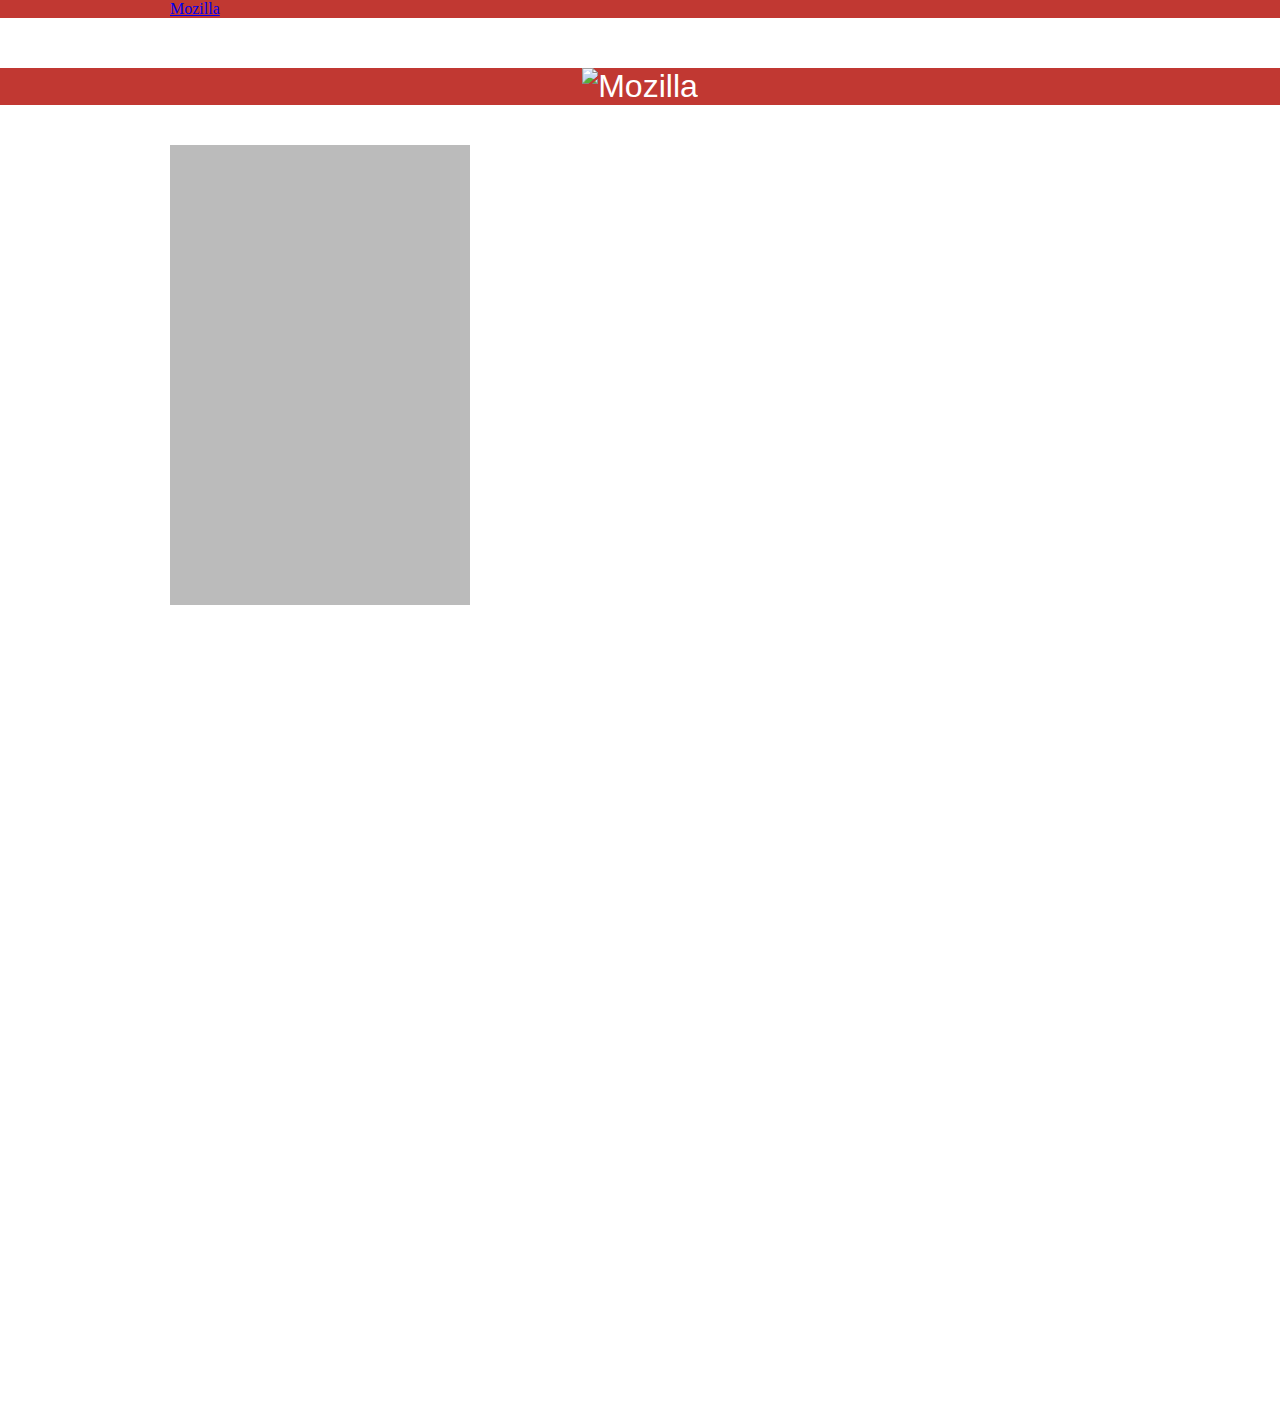
==== index.html @ c12302c9 "Add more css from bedrock" ====
<!DOCTYPE html>
<!-- saved from url=(0027)https://www.mozilla.org/de/ -->
<html class="osx x86 js loaded" lang="de" dir="ltr" data-latest-firefox="36.0.4" data-esr-versions="[31]">
<head>
    <meta http-equiv="Content-Type" content="text/html; charset=UTF-8">
    <meta charset="utf-8">

    <meta name="viewport" content="width=device-width, initial-scale=1">

    <title>TODO</title>
    <meta name="description" content="Wussten Sie das? Mozilla – der Entwickler von Firefox – kämpft dafür, dass das Internet eine weltweite öffentliche Ressource bleibt, die für alle offen und zugänglich ist.">

    <link rel="stylesheet" type="text/css" href="resources/main.css">

    <!-- Tabzilla intergration -->
    <link href="https://mozorg.cdn.mozilla.net/media/css/tabzilla-min.css" rel="stylesheet" />
    <script src="https://mozorg.cdn.mozilla.net/tabzilla/tabzilla.js"></script>
</head>
<body>
    <header id="masthead">
        <div class="container">
            <a href="/en-US/" id="tabzilla" data-infobar="update translation" aria-label="Mozilla links">Mozilla</a>
        </div>
    </header>
    <main role="main">
        <header class="main-header">
            <div class="container">
                <h1><img class="js" src="resources/mozilla-wordmark-white-high-res.png" data-high-res="true" width="313" alt="Mozilla" height="82"></h1>
            </div>
        </header>
        <section class="promo-grid-wrapper">
            <div class="promo-grid-inner">
                <ul class="promo-grid  stagger reveal">
                    <li id="promo-1" class="item promo-large-portrait firefox-hello" data-name="Meet Firefox Hello" tabindex="0">
                    </li>
                </ul>
            </div>
        </section>
    </main>
</body>
</html>
---- resources/main.css ----
html,
body,
div,
span,
object,
iframe,
h1,
h2,
h3,
h4,
h5,
h6,
p,
blockquote,
pre,
a,
abbr,
address,
cite,
code,
del,
dfn,
em,
img,
ins,
kbd,
q,
samp,
small,
strong,
sub,
sup,
var,
b,
i,
hr,
dl,
dt,
dd,
ol,
ul,
li,
fieldset,
form,
label,
legend,
table,
caption,
tbody,
tfoot,
thead,
tr,
th,
td,
article,
aside,
canvas,
details,
figure,
figcaption,
hgroup,
menu,
footer,
header,
main,
nav,
section,
summary,
time,
mark,
audio,
video {
  margin: 0;
  padding: 0;
  border: 0;
}
article,
aside,
canvas,
figure,
figure img,
figcaption,
hgroup,
footer,
header,
main,
nav,
section,
audio,
video {
  display: block;
}
a img {
  border: 0;
}
/****************************************************************************/
/****************************************************************************/
@font-face {
  font-family: 'FA-Icons-Home';
  src: url('/media/fonts/icons-home.eot?12-2014#iefix') format('embedded-opentype'), url('/media/fonts/icons-home.woff?12-2014') format('woff'), url('/media/fonts/icons-home.ttf?12-2014') format('truetype');
  font-weight: normal;
  font-style: normal;
}
h1,
h2,
h3,
h4,
h5,
h6 {
  font-family: 'Open Sans Light', X-LocaleSpecific-Light, 'Open Sans', X-LocaleSpecific, sans-serif;
  font-weight: normal;
  color: #fff;
  text-shadow: none;
}
#outer-wrapper {
  width: 100%;
  background: #fff;
}
#wrapper {
  width: 100%;
  padding-bottom: 0;
}
.main-header {
  width: 100%;
  padding: 0;
  background: #c13832;
}
.main-header h1 {
  display: block;
  /* float: left; --- (jviereck): removed to give the header a height */
  width: 100%;
  margin: 50px auto 20px auto;
  padding: 0;
  text-align: center;
}
.main-header h1 img {
  width: 313px;
  height: 82px;
}
#masthead {
  width: 100%;
  background: #c13832;
  padding: 0;
}
#masthead nav li a:link,
#masthead nav li a:visited {
  color: #fff;
}
#masthead .container {
  width: 940px;
  margin: 0 auto;
  padding: 0 10px;
}
.main-header .container,
.module .container {
  width: 940px;
  margin: 0 auto;
  padding: 0;
}
.module .more-large {
  display: inline-block;
  min-width: 200px;
  margin: 20px auto;
  padding: 15px 40px;
  line-height: 1.3;
  text-align: center;
  text-transform: uppercase;
  background: #f6f4ec;
  border: 2px solid #e3e1d9;
  border-radius: 10px;
  -webkit-transition: all 0.2s ease-in-out;
  transition: all 0.2s ease-in-out;
}
.module .more-large:link,
.module .more-large:visited {
  color: #0095dd;
}
.module .more-large:hover,
.module .more-large:active,
.module .more-large:focus {
  border: 2px solid #0095dd;
  cursor: pointer;
  text-decoration: none;
}
#firefox-download-section {
  position: relative;
  margin: 0;
  padding: 20px 0;
  border: 0;
  background: #565a5c;
}
#firefox-download-section header {
  position: relative;
  float: left;
  padding: 0 20px 0 0;
  width: auto;
  vertical-align: middle;
}
#firefox-download-section header a {
  display: block;
  width: 100%;
}
#firefox-download-section header a:hover,
#firefox-download-section header a:active,
#firefox-download-section header a:focus {
  text-decoration: none;
}
#firefox-download-section header h3,
#firefox-download-section header h4 {
  float: left;
  vertical-align: middle;
}
#firefox-download-section header h3 {
  width: 300px;
  margin: 0;
}
#firefox-download-section header h3 img {
  width: 100%;
  vertical-align: top;
}
#firefox-download-section header h4 {
  display: block;
  width: 320px;
  margin: 20px 0 0 40px;
  padding-bottom: 20px;
  font-size: 30px;
  font-size: 1.875rem;
  line-height: 1.1;
  letter-spacing: -1px;
  color: #fff;
  font-family: 'Open Sans Light', X-LocaleSpecific-Light, 'Open Sans', X-LocaleSpecific, sans-serif;
  font-weight: normal;
}
#firefox-download-section header h4 strong {
  font-family: 'Open Sans', X-LocaleSpecific, sans-serif;
  font-weight: normal;
}
#firefox-download-section .download-button-simple {
  float: right;
  margin: 30px 0 20px 0;
}
#firefox-download-section .download-button-simple .unsupported-download,
#firefox-download-section .download-button-simple .download-other,
#firefox-download-section .download-button-simple .download-other a {
  color: #fff;
}
#firefox-download-section .download-button-simple .download-subtitle {
  text-shadow: none;
  text-transform: uppercase;
  font-size: 18px;
  font-size: 1.125rem;
}
#firefox-download-section .download-button-simple .unsupported-download a:link,
#firefox-download-section .download-button-simple .unsupported-download a:visited {
  color: #43c2ff;
}
#firefox-download-section .download-button-simple .unsupported-download a:hover,
#firefox-download-section .download-button-simple .unsupported-download a:active,
#firefox-download-section .download-button-simple .unsupported-download a:focus {
  color: #76d3ff;
}
#firefox-download-section .download-button-simple .os_android .download-subtitle {
  font-size: 16px;
  font-size: 1rem;
  margin-right: 0px;
  text-align: center;
}
#firefox-download-section .download-button-simple .download-link {
  background: #689f2a;
  filter: none;
  box-shadow: none;
}
#firefox-download-section .download-button-simple .download-link:hover,
#firefox-download-section .download-button-simple .download-link:focus {
  background: #70ab2d;
}
.html-rtl #firefox-download-section header {
  float: right;
  padding: 0 0 0 20px;
}
.html-rtl #firefox-download-section header h3 {
  float: right;
}
.html-rtl #firefox-download-section header h4 {
  float: right;
  margin: 20px 40px 0 0;
}
.html-rtl #firefox-download-section .download-button-simple {
  float: left;
  margin: 30px 0 20px 0;
}
#community {
  background: #c0413c;
  color: #fff;
  text-align: center;
}
#community ul {
  position: relative;
  list-style-type: none;
  margin: 0 auto;
  width: 100%;
  padding: 60px 0 40px 0;
  zoom: 1;
}
#community ul:after {
  display: block;
  visibility: hidden;
  height: 0;
  clear: both;
  content: ".";
}
#community ul li {
  float: left;
  margin: 0;
  padding: 0;
  width: 33.3%;
}
#community ul li .stat {
  position: relative;
  display: inline-block;
  font-style: normal;
  font-size: 42px;
  font-size: 2.625rem;
  line-height: 1.3;
  padding: 0 20px 0 62px;
  font-family: 'Open Sans Light', X-LocaleSpecific-Light, 'Open Sans', X-LocaleSpecific, sans-serif;
  font-weight: normal;
}
#community ul li .stat:before {
  position: absolute;
  top: 0;
  left: 0;
  width: 52px;
  height: 42px;
  color: #dfa09d;
  font-family: 'FA-Icons-Home';
}
#community ul li .stat.organizations:before {
  content: '\f004';
}
#community ul li .stat.contributors:before {
  height: 49px;
  content: '\f0c0';
}
#community ul li .stat.countries:before {
  content: '\f0ac';
  left: 10px;
}
#community ul li span {
  display: block;
  font-style: italic;
  font-size: 20px;
  font-size: 1.25rem;
  padding: 0 20px;
  font-family: 'Open Sans', X-LocaleSpecific, sans-serif;
}
#community .contribute-btn {
  display: inline-block;
  margin: 0 auto 40px auto;
  padding: 20px 60px;
  line-height: 1.3;
  text-align: center;
  font-size: 18px;
  font-size: 1.125rem;
  background: #0095dd;
  border-radius: 10px;
  text-transform: uppercase;
  -webkit-transition: all 0.2s ease-in-out;
  transition: all 0.2s ease-in-out;
}
#community .contribute-btn:link,
#community .contribute-btn:visited {
  color: #fff;
}
#community .contribute-btn:hover,
#community .contribute-btn:active,
#community .contribute-btn:focus {
  background: #fff;
  color: #0095dd;
  text-decoration: none;
  cursor: pointer;
}
#upcoming-events {
  background: #f6f4ec;
}
#upcoming-events .container {
  position: relative;
  padding: 60px 0 40px 0;
  text-align: center;
}
#upcoming-events .container h2 {
  font-size: 54px;
  font-size: 3.375rem;
  color: #484848;
  text-align: center;
  margin-bottom: 80px;
  letter-spacing: -1px;
}
#upcoming-events .container h4 {
  font-family: 'Open Sans', X-LocaleSpecific, sans-serif;
}
#upcoming-events .inner-container {
  zoom: 1;
  margin-bottom: 20px;
}
#upcoming-events .inner-container:after {
  display: block;
  visibility: hidden;
  height: 0;
  clear: both;
  content: ".";
}
#upcoming-events .date-large {
  display: block;
  float: left;
  margin: 0 20px 0 0;
  zoom: 1;
}
#upcoming-events .date-large:after {
  display: block;
  visibility: hidden;
  height: 0;
  clear: both;
  content: ".";
}
#upcoming-events .date-large time {
  display: block;
  width: 170px;
  height: 170px;
  background: #c13832;
  border: 5px solid #c13832;
  color: #fff;
  text-align: center;
  line-height: 1.1;
  border-radius: 100%;
  font-family: 'Open Sans Light', X-LocaleSpecific-Light, 'Open Sans', X-LocaleSpecific, sans-serif;
  font-weight: normal;
  -webkit-transition: background 0.1s ease-in-out;
  transition: background 0.1s ease-in-out;
}
#upcoming-events .date-large time .date-month {
  display: block;
  font-size: 32px;
  font-size: 2rem;
  padding-top: 45px;
}
#upcoming-events .date-large time .date-day {
  display: block;
  font-size: 44px;
  font-size: 2.75rem;
}
#upcoming-events .date-large:hover time,
#upcoming-events .date-large:focus time {
  background: #cd453f;
}
#upcoming-events .event-info:before {
  display: inline-block;
  font-family: 'FA-Icons-Home';
  width: 1.5em;
  text-align: center;
  color: #b1b1ad;
}
#upcoming-events .event-info.location {
  display: block;
  position: relative;
  margin-top: 5px;
  zoom: 1;
}
#upcoming-events .event-info.location:after {
  display: block;
  visibility: hidden;
  height: 0;
  clear: both;
  content: ".";
}
#upcoming-events .event-info.location:before {
  position: absolute;
  top: 0;
  left: 0;
  content: '\f041\00a0';
}
#upcoming-events .event-info.location p {
  float: left;
  margin: 0 0 0 20px;
}
#upcoming-events time.event-info:before {
  content: '\f073\00a0';
}
#upcoming-events .featured-event {
  display: block;
  width: 100%;
  margin-right: 0;
  text-align: left;
  zoom: 1;
}
#upcoming-events .featured-event:after {
  display: block;
  visibility: hidden;
  height: 0;
  clear: both;
  content: ".";
}
#upcoming-events .featured-event .event-detail {
  float: left;
  width: 740px;
}
#upcoming-events .featured-event .event-detail a {
  display: block;
}
#upcoming-events .featured-event .event-detail h3.next {
  color: #c13832;
  font-size: 16px;
  font-size: 1rem;
  font-style: italic;
}
#upcoming-events .featured-event .event-detail h3.next:after {
  content: ':';
}
#upcoming-events .featured-event .event-detail h4 {
  font-size: 28px;
  font-size: 1.75rem;
  color: #565a5c;
  line-height: 1.2;
}
#upcoming-events .featured-event .event-detail time,
#upcoming-events .featured-event .event-detail p {
  font-family: 'Open Sans Light', X-LocaleSpecific-Light, 'Open Sans', X-LocaleSpecific, sans-serif;
  font-weight: normal;
  color: #b1b1ad;
  font-size: 20px;
  font-size: 1.25rem;
}
#upcoming-events .featured-event .event-detail .event-info.location:before {
  font-size: 20px;
  font-size: 1.25rem;
}
#upcoming-events .featured-event .event-detail .event-info.location p {
  margin-left: 29px;
}
#upcoming-events .featured-event a:hover,
#upcoming-events .featured-event a:active,
#upcoming-events .featured-event a:focus {
  text-decoration: none;
}
#upcoming-events .featured-event a:hover h4,
#upcoming-events .featured-event a:active h4,
#upcoming-events .featured-event a:focus h4 {
  text-decoration: underline;
}
#upcoming-events .events-list {
  list-style-type: none;
  width: 60%;
  margin: 40px auto 0 auto;
  padding: 0;
  text-align: left;
}
#upcoming-events .events-list li {
  margin: 0;
  padding: 0;
}
#upcoming-events .events-list li time {
  display: block;
  float: left;
  width: 50px;
  height: 40px;
  padding: 10px 5px;
  border: 2px solid #c13832;
  color: #565a5c;
  text-align: center;
  line-height: 1.1;
  border-radius: 100%;
  font-family: 'Open Sans Light', X-LocaleSpecific-Light, 'Open Sans', X-LocaleSpecific, sans-serif;
  font-weight: normal;
}
#upcoming-events .events-list li time .date-month {
  display: block;
  font-size: 14px;
  font-size: 0.875rem;
}
#upcoming-events .events-list li time .date-day {
  display: block;
  font-size: 24px;
  font-size: 1.5rem;
}
#upcoming-events .events-list li a {
  display: block;
  position: relative;
  margin-bottom: 20px;
  zoom: 1;
}
#upcoming-events .events-list li a:after {
  display: block;
  visibility: hidden;
  height: 0;
  clear: both;
  content: ".";
}
#upcoming-events .events-list li a:hover,
#upcoming-events .events-list li a:active,
#upcoming-events .events-list li a:focus {
  text-decoration: none;
}
#upcoming-events .events-list li a:hover h3,
#upcoming-events .events-list li a:active h3,
#upcoming-events .events-list li a:focus h3 {
  text-decoration: underline;
}
#upcoming-events .events-list .event-detail {
  padding: 0 20px 0 80px;
  margin: 0;
}
#upcoming-events .events-list .event-detail h3 {
  display: block;
  margin: 0;
  padding: 0;
  color: #565a5c;
  font-size: 22px;
  font-size: 1.375rem;
  line-height: 1.1;
}
#upcoming-events .events-list .event-detail p {
  color: #b1b1ad;
}
.html-rtl #upcoming-events .featured-event {
  text-align: right;
  margin-left: 40px;
  margin-right: 0;
}
.html-rtl #upcoming-events .featured-event .date-large {
  float: right;
  margin: 0 0 0 20px;
}
.html-rtl #upcoming-events .featured-event .event-detail {
  float: right;
}
.html-rtl #upcoming-events .featured-event .event-info.location p {
  margin-left: 0;
  margin-right: 29px;
}
.html-rtl #upcoming-events .events-list {
  text-align: right;
}
.html-rtl #upcoming-events .events-list .event-detail {
  padding: 0 80px 0 20px;
}
.html-rtl #upcoming-events .events-list li time {
  float: right;
}
.html-rtl #upcoming-events .event-info.location:before {
  left: auto;
  right: 0;
}
.html-rtl #upcoming-events .event-info.location p {
  float: right;
  margin-left: 0;
  margin-right: 20px;
}
#secondary-links {
  background: #fff;
}
#secondary-links ul {
  position: relative;
  list-style-type: none;
  width: 100%;
  margin: 0 auto;
  padding: 60px 0 40px 0;
  zoom: 1;
}
#secondary-links ul:after {
  display: block;
  visibility: hidden;
  height: 0;
  clear: both;
  content: ".";
}
#secondary-links ul li {
  float: left;
  margin: 0;
  padding: 0;
  width: 33.3%;
}
#secondary-links h2 {
  position: relative;
  font-size: 24px;
  font-size: 1.5rem;
  color: #484848;
  padding-top: 100px;
}
#secondary-links h2:before {
  position: absolute;
  top: 0;
  left: 0;
  content: '';
  width: 100%;
  height: 84px;
  background: url(/media/img/home/voices/secondary-icon-sprite.png) no-repeat center top;
}
#secondary-links a {
  display: block;
  padding: 0 50px;
  text-align: center;
}
#secondary-links a.add-ons h2:before {
  background-position: center 0;
}
#secondary-links a.careers h2:before {
  background-position: center -86px;
}
#secondary-links a.help h2:before {
  background-position: center -172px;
}
#secondary-links a:hover,
#secondary-links a:active,
#secondary-links a:focus {
  text-decoration: none;
}
#secondary-links a:hover h2,
#secondary-links a:active h2,
#secondary-links a:focus h2 {
  text-decoration: underline;
}
#secondary-links p {
  color: #484848;
  font-size: 16px;
  font-size: 1rem;
  margin-top: 20px;
}
#newsletter-signup {
  background: #f6f4ec;
}
#mozorg-newsletter-form,
#newsletter-form {
  width: 650px;
  margin: 0 auto;
  padding: 0 0 40px 0;
  background: transparent;
  border-bottom: none;
  box-shadow: none;
}
#mozorg-newsletter-form h3,
#newsletter-form h3 {
  display: block;
  float: none;
  width: auto;
  padding: 40px 0;
  color: #484848;
  font-size: 46px;
  font-size: 2.875rem;
  text-align: center;
  margin: 0;
  letter-spacing: -1px;
}
#mozorg-newsletter-form .form-contents,
#newsletter-form .form-contents {
  width: 50%;
  margin: 0;
}
#mozorg-newsletter-form .form-contents input[type="email"],
#newsletter-form .form-contents input[type="email"] {
  height: 32px;
  padding: 5px 10px;
  background: #fbf9f4;
  border: 2px solid #e1ddd3;
  border-radius: 7px;
  -webkit-appearance: none;
}
#mozorg-newsletter-form .form-contents ::-webkit-input-placeholder,
#newsletter-form .form-contents ::-webkit-input-placeholder {
  color: #e1ddd3;
  font-family: 'Open Sans', X-LocaleSpecific, sans-serif;
  font-weight: bold;
  opacity: 1;
}
#mozorg-newsletter-form .form-contents ::-moz-placeholder,
#newsletter-form .form-contents ::-moz-placeholder {
  color: #e1ddd3;
  font-family: 'Open Sans', X-LocaleSpecific, sans-serif;
  font-weight: bold;
  opacity: 1;
}
#mozorg-newsletter-form .form-contents :-ms-input-placeholder,
#newsletter-form .form-contents :-ms-input-placeholder {
  color: #e1ddd3;
  font-family: 'Open Sans', X-LocaleSpecific, sans-serif;
  font-weight: bold;
  opacity: 1;
}
#mozorg-newsletter-form .form-submit,
#newsletter-form .form-submit {
  width: 50%;
  margin: 0;
}
#mozorg-newsletter-form .form-submit input[type="submit"],
#newsletter-form .form-submit input[type="submit"] {
  width: 100%;
  min-height: 45px;
  background: #0095dd;
  font-size: 18px;
  font-size: 1.125rem;
  font-weight: normal;
  text-shadow: none;
  text-transform: uppercase;
  box-shadow: none;
  border-radius: 7px;
  -webkit-appearance: none;
}
#mozorg-newsletter-form .form-submit input[type="submit"]:hover,
#newsletter-form .form-submit input[type="submit"]:hover,
#mozorg-newsletter-form .form-submit input[type="submit"]:focus,
#newsletter-form .form-submit input[type="submit"]:focus {
  background: #00a6f7;
}
#mozorg-newsletter-form .privacy-check-label .title,
#newsletter-form .privacy-check-label .title {
  padding: 0 20px 0 25px;
}
.newsletter-form.thank {
  width: 650px;
  margin: 0 auto;
  padding: 20px 0;
  background: transparent;
  border-bottom: none;
  box-shadow: none;
}
#colophon {
  margin: 0;
  background: #565a5c;
  color: #bbbbbb;
}
#colophon a:link,
#colophon a:visited {
  color: #43c2ff;
}
#colophon a:hover,
#colophon a:active,
#colophon a:focus {
  color: #76d3ff;
}
#colophon .logo a {
  display: block;
  width: 88px;
  height: 24px;
  background-image: url(/media/img/sandstone/footer-mozilla-white.png);
  text-indent: 120%;
  white-space: nowrap;
  overflow: hidden;
}
#scroll-prompt {
  display: none;
  position: fixed;
  left: 0;
  bottom: 0;
  width: 100%;
  height: 60px;
  color: #fff;
  font-size: 18px;
  font-size: 1.125rem;
  background: #56555b;
  border: none;
  line-height: 60px;
  text-align: center;
  cursor: pointer;
  -webkit-appearance: none;
}
#scroll-prompt:before {
  font-family: 'FA-Icons-Home';
  content: '\f055\00a0';
}
/****************************************************************************/
@media only screen and (min-width: 1300px) {
  .module .container,
  .main-header .container {
    width: 1260px;
  }
  .main-header h1 {
    margin: 50px auto;
  }
  #firefox-download-section header h3 {
    width: 380px;
  }
  #firefox-download-section header h4 {
    width: 450px;
    margin: 20px 0 20px 100px;
    font-size: 34px;
    font-size: 2.125rem;
  }
  .html-rtl #firefox-download-section header h4 {
    margin: 20px 100px 20px 0;
  }
  #upcoming-events .featured-event {
    float: left;
    width: 760px;
    margin-right: 40px;
  }
  #upcoming-events .featured-event .event-detail {
    width: 560px;
  }
  #upcoming-events .events-list {
    float: left;
    width: 460px;
    margin: 0;
  }
  .html-rtl #upcoming-events .featured-event {
    float: right;
  }
  .html-rtl #upcoming-events .events-list {
    float: right;
  }
  #mozorg-newsletter-form h3,
  #newsletter-form h3 {
    width: 100%;
    padding: 60px 0 40px 0;
  }
}
/****************************************************************************/
@media only screen and (min-width: 1140px) and (max-width: 1299px) {
  .module .container,
  .main-header .container {
    width: 1100px;
  }
  #firefox-download-section header h4 {
    width: 370px;
    margin-left: 80px;
  }
  .html-rtl #firefox-download-section header h4 {
    margin-left: 0;
    margin-right: 80px;
  }
  #upcoming-events .featured-event {
    float: left;
    width: 670px;
  }
  #upcoming-events .featured-event .event-detail {
    width: 450px;
  }
  #upcoming-events .events-list {
    float: left;
    width: 390px;
    margin: 0;
  }
  .html-rtl #upcoming-events .featured-event {
    float: right;
  }
  .html-rtl #upcoming-events .events-list {
    float: right;
  }
}
@media only screen and (min-width: 820px) and (max-width: 979px) {
  #masthead {
    padding: 0;
  }
  #masthead .container {
    width: auto;
    margin: 0 20px;
  }
  .module .container,
  .main-header .container,
  #colophon .row {
    width: 780px;
  }
  #firefox-download-section header h3 {
    width: 300px;
  }
  #firefox-download-section header h4 {
    display: none;
  }
  #firefox-download-section .download-button-simple {
    margin: 20px 0;
  }
  #upcoming-events .featured-event {
    width: 100%;
    margin-right: 0;
  }
  #upcoming-events .featured-event .event-detail {
    width: 580px;
  }
  #upcoming-events .events-list {
    width: 70%;
    margin-top: 40px;
  }
  #mozorg-newsletter-form h3,
  #newsletter-form h3 {
    float: none;
    width: auto;
    padding: 40px 0;
  }
  #mozorg-newsletter-form .form-contents,
  #newsletter-form .form-contents,
  #mozorg-newsletter-form .form-submit,
  #newsletter-form .form-submit {
    width: 50%;
    margin: 0;
  }
}
@media only screen and (max-width: 819px) {
  #firefox-download-section header h3,
  .html-rtl #firefox-download-section header h3 {
    width: 300px;
  }
  #firefox-download-section header h4,
  .html-rtl #firefox-download-section header h4 {
    display: none;
  }
  #firefox-download-section .download-button-simple,
  .html-rtl #firefox-download-section .download-button-simple {
    margin: 20px 0;
  }
  #secondary-links ul,
  #community ul {
    width: 100%;
    padding: 60px 0 40px 0;
  }
  #secondary-links ul li,
  #community ul li {
    float: none;
    width: 100%;
    margin: 0 auto 40px auto;
  }
  #secondary-links .contribute,
  #community .contribute {
    width: auto;
  }
  #secondary-links a {
    padding: 0;
  }
  #mozorg-newsletter-form,
  #newsletter-form {
    width: 100%;
  }
  #mozorg-newsletter-form .form-contents,
  #newsletter-form .form-contents {
    width: 100%;
  }
  #mozorg-newsletter-form .form-contents input[type="email"],
  #newsletter-form .form-contents input[type="email"] {
    -moz-box-sizing: border-box;
    -webkit-box-sizing: border-box;
    box-sizing: border-box;
    height: 44px;
    width: 100%;
  }
  #mozorg-newsletter-form .form-submit,
  #newsletter-form .form-submit {
    width: 100%;
  }
  #mozorg-newsletter-form .form-submit input[type="submit"],
  #newsletter-form .form-submit input[type="submit"] {
    width: 100%;
  }
  .newsletter-form.thank {
    width: 100%;
  }
}
@media only screen and (min-width: 660px) and (max-width: 819px) {
  #masthead {
    padding: 0;
  }
  #masthead .container {
    width: auto;
    margin: 0 20px;
  }
  .module .container,
  .main-header .container,
  #colophon .row {
    width: 620px;
  }
  #upcoming-events .container h2 {
    margin-bottom: 40px;
  }
  #upcoming-events .featured-event {
    width: 100%;
    margin-right: 0;
  }
  #upcoming-events .featured-event .event-detail {
    width: 420px;
  }
  #upcoming-events .events-list {
    width: 100%;
    margin-top: 40px;
  }
}
@media only screen and (min-width: 500px) and (max-width: 659px) {
  #masthead {
    padding: 0;
  }
  #masthead .container {
    width: 460px;
    margin: 0 auto;
  }
  .module .container,
  .main-header .container,
  #colophon .row {
    width: 460px;
  }
  .main-header h1 img {
    width: 260px;
    height: auto;
  }
  #firefox-download-section,
  .html-rtl #firefox-download-section {
    text-align: center;
  }
  #firefox-download-section header,
  .html-rtl #firefox-download-section header {
    float: none;
    padding: 0;
  }
  #firefox-download-section header h3,
  .html-rtl #firefox-download-section header h3 {
    float: none;
    display: inline-block;
    width: 300px;
  }
  #firefox-download-section .download-button,
  .html-rtl #firefox-download-section .download-button {
    float: none;
    margin: 20px auto;
  }
  #community .contribute-btn {
    width: 320px;
    padding: 20px;
  }
  #upcoming-events .container h2 {
    margin-bottom: 40px;
  }
  #upcoming-events .featured-event {
    width: 100%;
    margin-right: 0;
  }
  #upcoming-events .featured-event .date-large {
    display: none;
  }
  #upcoming-events .featured-event .event-detail {
    width: 100%;
    float: none;
    margin-top: 20px;
  }
  #upcoming-events .events-list {
    width: 100%;
    margin-top: 40px;
  }
}
@media only screen and (max-width: 499px) {
  #masthead {
    padding: 0;
  }
  #masthead .container {
    width: 300px;
    margin: 0 auto;
  }
  .module .container,
  .main-header .container,
  #colophon .row {
    width: 300px;
  }
  .main-header h1 img {
    width: 260px;
    height: 68px;
  }
  #firefox-download-section,
  .html-rtl #firefox-download-section {
    text-align: center;
  }
  #firefox-download-section header,
  .html-rtl #firefox-download-section header {
    float: none;
    padding: 0;
  }
  #firefox-download-section header h3,
  .html-rtl #firefox-download-section header h3 {
    float: none;
    display: inline-block;
    width: 280px;
  }
  #firefox-download-section .download-button,
  .html-rtl #firefox-download-section .download-button {
    float: none;
    margin: 20px auto;
  }
  #community .contribute-btn {
    width: 200px;
    padding: 20px 10px;
  }
  #upcoming-events .container h2 {
    font-size: 42px;
    font-size: 2.625rem;
    margin-bottom: 40px;
  }
  #upcoming-events .featured-event {
    width: 100%;
    margin-right: 0;
  }
  #upcoming-events .featured-event .date-large {
    display: none;
  }
  #upcoming-events .featured-event .event-detail {
    width: 100%;
    float: none;
    margin-top: 20px;
  }
  #upcoming-events .featured-event .event-detail h4 {
    font-size: 24px;
    font-size: 1.5rem;
  }
  #upcoming-events .featured-event .event-detail time,
  #upcoming-events .featured-event .event-detail .event-info p {
    font-size: 18px;
    font-size: 1.125rem;
  }
  #upcoming-events .events-list {
    width: 100%;
    margin-top: 40px;
  }
  #upcoming-events .all-events {
    width: auto;
  }
  #mozorg-newsletter-form h3,
  #newsletter-form h3 {
    font-size: 42px;
    font-size: 2.625rem;
  }
}
/****************************************************************************/
@media only screen and (max-width: 760px) {
  #masthead nav li a:link,
  #masthead nav li a:visited {
    color: #484848;
  }
}
@font-face {
  font-family: 'FA-Icons-Home';
  src: url('/media/fonts/icons-home.eot?12-2014#iefix') format('embedded-opentype'), url('/media/fonts/icons-home.woff?12-2014') format('woff'), url('/media/fonts/icons-home.ttf?12-2014') format('truetype');
  font-weight: normal;
  font-style: normal;
}
.promo-grid-wrapper {
  position: relative;
  width: 100%;
  background: #fff;
  z-index: 0;
  overflow: hidden;
}
.promo-grid-inner {
  position: relative;
  width: 940px;
  margin: 0 auto;
  padding: 20px 0 0;
  z-index: 1;
}
.faces-grid-inner {
  position: absolute;
  top: 20px;
  left: 50%;
  height: 100%;
  margin-left: -630px;
  width: 1260px;
  overflow: hidden;
  z-index: -1;
  background: #fff;
}
.promo-grid {
  position: relative;
  list-style-type: none;
  margin: 0;
  padding: 0;
  height: 1280px;
  zoom: 1;
}
.promo-grid:after {
  display: block;
  visibility: hidden;
  height: 0;
  clear: both;
  content: ".";
}
.promo-grid .item {
  background: #bbb;
  position: absolute;
  margin: 0 20px 20px 0;
  padding: 0;
  color: #fff;
  overflow: hidden;
  opacity: 1;
}
.promo-grid #promo-1 {
  top: 0;
  left: 0;
}
.promo-grid #promo-2 {
  top: 0;
  left: 320px;
}
.promo-grid #promo-3 {
  top: 160px;
  left: 320px;
}
.promo-grid #promo-4 {
  top: 160px;
  left: 640px;
}
.promo-grid #promo-5 {
  top: 0;
  left: 640px;
}
.promo-grid #promo-6 {
  top: 320px;
  left: 320px;
}
.promo-grid #promo-7 {
  top: 480px;
  left: 0;
}
.promo-grid #promo-8 {
  top: 640px;
  left: 0px;
}
.promo-grid #promo-9 {
  top: 640px;
  left: 320px;
}
.promo-grid #promo-10 {
  top: 640px;
  left: 640px;
}
.promo-grid #promo-11 {
  top: 800px;
  left: 0;
}
.promo-grid #promo-12 {
  top: 1120px;
  left: 0;
}
.promo-grid #promo-13 {
  top: 1120px;
  left: 160px;
}
.promo-grid #promo-14 {
  top: 1120px;
  left: 320px;
}
.promo-grid #promo-15 {
  top: 1120px;
  left: 480px;
}
.promo-grid #promo-16 {
  top: 1120px;
  left: 640px;
}
.promo-large-landscape,
.promo-large-portrait {
  z-index: 0;
  -webkit-transform: translateZ(0);
  -ms-transform: translateZ(0);
  transform: translateZ(0);
}
.promo-large-landscape a.panel-link,
.promo-large-portrait a.panel-link {
  display: block;
  visibility: hidden;
  position: absolute;
  top: 0;
  left: 0;
  right: 0;
  bottom: 0;
  border: 5px solid transparent;
  overflow: hidden;
  -webkit-transition: border 0.3s ease-in-out, visibility 0s 0.3s ease-in-out;
  transition: border 0.3s ease-in-out, visibility 0s 0.3s ease-in-out;
  z-index: 2;
}
.promo-large-landscape a.panel-link:hover,
.promo-large-portrait a.panel-link:hover,
.promo-large-landscape a.panel-link:active,
.promo-large-portrait a.panel-link:active,
.promo-large-landscape a.panel-link:focus,
.promo-large-portrait a.panel-link:focus {
  text-decoration: none;
  cursor: pointer;
}
.promo-large-landscape a.panel-link:focus p.more,
.promo-large-portrait a.panel-link:focus p.more {
  border-color: #fff;
}
.promo-large-landscape .primary,
.promo-large-portrait .primary {
  visibility: visible;
  opacity: 1;
  -webkit-transition: opacity 0.3s 0.3s ease-in-out, visibility 0s 0.3s ease-in-out;
  transition: opacity 0.3s 0.3s ease-in-out, visibility 0s 0.3s ease-in-out;
}
.promo-large-landscape .secondary,
.promo-large-portrait .secondary {
  visibility: hidden;
  position: absolute;
  top: 0;
  left: 0;
  right: 0;
  bottom: 0;
  opacity: 0;
  text-align: center;
  -webkit-transition: opacity 0.3s ease-in-out, visibility 0s 0.3s ease-in-out;
  transition: opacity 0.3s ease-in-out, visibility 0s 0.3s ease-in-out;
}
.promo-large-landscape.show a.panel-link,
.promo-large-portrait.show a.panel-link {
  visibility: visible;
  border: 5px solid rgba(0, 0, 0, 0.1);
  -webkit-transition: border 0.3s ease-in-out, visibility 0s 0s ease-in-out;
  transition: border 0.3s ease-in-out, visibility 0s 0s ease-in-out;
}
.promo-large-landscape.show .primary,
.promo-large-portrait.show .primary {
  opacity: 0;
  visibility: hidden;
  -webkit-transition: opacity 0.3s ease-in-out, visibility 0s 0.3s ease-in-out;
  transition: opacity 0.3s ease-in-out, visibility 0s 0.3s ease-in-out;
}
.promo-large-landscape.show .secondary,
.promo-large-portrait.show .secondary {
  opacity: 1;
  visibility: visible;
  -webkit-transition: opacity 0.3s 0.3s ease-in-out, visibility 0s 0.3s ease-in-out;
  transition: opacity 0.3s 0.3s ease-in-out, visibility 0s 0.3s ease-in-out;
}
.promo-large-landscape h2,
.promo-large-portrait h2 {
  position: relative;
  padding: 80px 20px 0 20px;
  font-family: 'Open Sans', X-LocaleSpecific, sans-serif;
  font-size: 40px;
  font-size: 2.5rem;
  text-align: center;
  line-height: 1.1;
  letter-spacing: -1px;
}
.promo-large-landscape h2.go:after,
.promo-large-portrait h2.go:after {
  position: absolute;
  bottom: -60px;
  left: 50%;
  width: 38px;
  height: 38px;
  margin-left: -20px;
  font-family: 'FA-Icons-Home';
  font-size: 34px;
  font-size: 2.125rem;
  text-indent: 2px;
  content: '\f101';
  border: 2px solid #fff;
  border-radius: 100%;
  line-height: 38px;
  color: #fff;
  opacity: 0.6;
}
.promo-large-landscape h3,
.promo-large-portrait h3 {
  padding: 40px 20px 0 20px;
  margin-bottom: 30px;
  font-family: 'Open Sans', X-LocaleSpecific, sans-serif;
  font-size: 29px;
  font-size: 1.8125rem;
  text-align: center;
  line-height: 1.3;
  letter-spacing: -1px;
}
.promo-large-landscape p.more,
.promo-large-portrait p.more {
  display: inline-block;
  min-width: 80px;
  margin: 0 20px;
  padding: 10px 20px;
  color: #fff;
  font-size: 14px;
  font-size: 0.875rem;
  text-transform: uppercase;
  border: 2px solid rgba(255, 255, 255, 0.5);
  border-radius: 7px;
  -webkit-transition: border-color 0.2s ease-in-out;
  transition: border-color 0.2s ease-in-out;
}
.promo-large-landscape p.more:hover,
.promo-large-portrait p.more:hover {
  border-color: #fff;
}
html[lang|="en"] .promo-large-landscape h3,
html[lang|="en"] .promo-large-portrait h3 {
  font-size: 32px;
  font-size: 2rem;
}
.no-js .promo-large-landscape a.panel-link,
.no-js .promo-large-portrait a.panel-link {
  visibility: visible;
}
.no-js .promo-large-landscape a.panel-link:hover,
.no-js .promo-large-portrait a.panel-link:hover,
.no-js .promo-large-landscape a.panel-link:focus,
.no-js .promo-large-portrait a.panel-link:focus {
  border: 5px solid rgba(0, 0, 0, 0.1);
}
.no-js .promo-large-landscape .primary,
.no-js .promo-large-portrait .primary {
  opacity: 0;
  visibility: hidden;
}
.no-js .promo-large-landscape .secondary,
.no-js .promo-large-portrait .secondary {
  opacity: 1;
  visibility: visible;
}
.promo-grid.has-touch .promo-large-landscape,
.promo-grid.has-touch .promo-large-portrait {
  z-index: 0;
}
.promo-grid.has-touch .promo-large-landscape a.panel-link,
.promo-grid.has-touch .promo-large-portrait a.panel-link {
  -webkit-transition: border 0.3s ease-in-out;
  transition: border 0.3s ease-in-out;
}
.promo-grid.has-touch .promo-large-landscape .primary,
.promo-grid.has-touch .promo-large-portrait .primary {
  -webkit-transition: opacity 0.3s ease-in-out;
  transition: opacity 0.3s ease-in-out;
}
.promo-grid.has-touch .promo-large-landscape .primary.fadeout,
.promo-grid.has-touch .promo-large-portrait .primary.fadeout {
  opacity: 0;
}
.promo-grid.has-touch .promo-large-landscape .secondary,
.promo-grid.has-touch .promo-large-portrait .secondary {
  -webkit-transition: opacity 0.3s ease-in-out;
  transition: opacity 0.3s ease-in-out;
}
.promo-grid.has-touch .promo-large-landscape .secondary.fadein,
.promo-grid.has-touch .promo-large-portrait .secondary.fadein {
  opacity: 1;
}
.promo-grid.has-touch .promo-large-landscape.show-touch a.panel-link,
.promo-grid.has-touch .promo-large-portrait.show-touch a.panel-link {
  border: 5px solid rgba(0, 0, 0, 0.1);
}
.promo-grid.has-touch .promo-large-landscape:hover,
.promo-grid.has-touch .promo-large-portrait:hover {
  cursor: pointer;
}
.promo-large-portrait {
  position: relative;
  width: 300px;
  height: 460px;
}
.promo-large-portrait h3 {
  padding: 60px 20px 0 20px;
}
.promo-large-landscape {
  position: relative;
  width: 620px;
  height: 300px;
}
.promo-small-landscape {
  position: relative;
  width: 300px;
  height: 140px;
  overflow: hidden;
}
.promo-small-landscape h2 {
  margin: 0;
  font-size: 22px;
  font-size: 1.375rem;
  line-height: 1.3;
  letter-spacing: 0;
  color: #fff;
  text-shadow: none;
  font-family: 'Open Sans', X-LocaleSpecific, sans-serif;
}
.promo-small-landscape a.panel-link {
  display: block;
  width: 290px;
  height: 130px;
  color: #fff;
  border: 5px solid transparent;
  overflow: hidden;
  -webkit-transition: border 0.3s ease-in-out;
  transition: border 0.3s ease-in-out;
}
.promo-small-landscape a.panel-link:hover,
.promo-small-landscape a.panel-link:active,
.promo-small-landscape a.panel-link:focus {
  text-decoration: none;
  border: 5px solid rgba(0, 0, 0, 0.1);
}
.promo-small-landscape a.panel-link:hover h2,
.promo-small-landscape a.panel-link:active h2,
.promo-small-landscape a.panel-link:focus h2 {
  text-decoration: underline;
}
/****************************************************************************/
.promo-face {
  position: relative;
  width: 140px;
  height: 140px;
  z-index: 0;
}
.promo-face a {
  display: block;
  width: 130px;
  height: 130px;
  border: 5px solid transparent;
  -webkit-transition: border 0.3s ease-in-out;
  transition: border 0.3s ease-in-out;
  text-indent: 120%;
  white-space: nowrap;
  overflow: hidden;
  cursor: pointer;
  z-index: 2;
}
.promo-face a:hover,
.promo-face a:focus {
  border: 5px solid rgba(0, 0, 0, 0.2);
}
.promo-face .face-outer {
  position: absolute;
  top: 0;
  left: 0;
  width: 140px;
  height: 140px;
  overflow: hidden;
  z-index: -1;
}
.promo-face .face {
  width: 100%;
  height: 100%;
  background-image: none;
  background-position: top left;
  background-repeat: no-repeat;
}
.promo-face .face.face-01 {
  background-position: 0 0;
}
.promo-face .face.face-02 {
  background-position: 0 -142px;
}
.promo-face .face.face-03 {
  background-position: 0 -284px;
}
.promo-face .face.face-04 {
  background-position: 0 -426px;
}
.promo-face .face.face-05 {
  background-position: 0 -568px;
}
.promo-face .face.face-06 {
  background-position: 0 -710px;
}
.promo-face .face.face-07 {
  background-position: 0 -852px;
}
.promo-face .face.face-08 {
  background-position: 0 -994px;
}
.promo-face .face.face-09 {
  background-position: 0 -1136px;
}
.promo-face .face.face-10 {
  background-position: 0 -1278px;
}
.promo-face .face.face-11 {
  background-position: 0 -1420px;
}
/****************************************************************************/
.promo-small-landscape.firefox-download {
  background: #6fbe4a;
}
.promo-small-landscape.firefox-download h2 {
  position: absolute;
  top: 15px;
  left: 10px;
  width: 55%;
  text-align: center;
  -webkit-transition: left 0.3s ease-in-out, right 0.3s ease-in-out;
  transition: left 0.3s ease-in-out, right 0.3s ease-in-out;
}
.promo-small-landscape.firefox-download h2.go:after {
  position: absolute;
  bottom: -48px;
  left: 50%;
  width: 38px;
  height: 38px;
  margin-left: -20px;
  font-family: 'FA-Icons-Home';
  font-size: 30px;
  font-size: 1.875rem;
  content: '\f103';
  border: 2px solid #fff;
  border-radius: 100%;
  opacity: 0.6;
}
.promo-small-landscape.firefox-download.show h2 {
  left: -300px;
}
.promo-small-landscape.firefox-download.show img {
  right: -200px;
}
.promo-small-landscape.firefox-download.show .secondary {
  visibility: visible;
  opacity: 1;
  -webkit-transition: visibility 0.3s 0s ease-in-out, opacity 0.3s 0.3s ease-in-out;
  transition: visibility 0.3s 0s ease-in-out, opacity 0.3s 0.3s ease-in-out;
}
.promo-small-landscape.firefox-download img {
  position: absolute;
  top: -10px;
  right: -65px;
  -webkit-transition: right 0.3s ease-in-out;
  transition: right 0.3s ease-in-out;
}
.promo-small-landscape.firefox-download .primary {
  position: relative;
  padding: 20px;
}
.promo-small-landscape.firefox-download .secondary {
  visibility: hidden;
  position: absolute;
  top: 0;
  left: 0;
  width: 260px;
  height: 100px;
  padding: 15px;
  text-align: center;
  border: 5px solid rgba(0, 0, 0, 0.1);
  opacity: 0;
  -webkit-transition: visibility 0s 0.3s ease-in-out, opacity 0.3s 0s ease-in-out;
  transition: visibility 0s 0.3s ease-in-out, opacity 0.3s 0s ease-in-out;
}
.promo-small-landscape.firefox-download .secondary .download-link {
  background: transparent;
  filter: none;
  border: 2px solid #91d239;
  border-radius: 10px;
  box-shadow: none;
}
.promo-small-landscape.firefox-download .secondary .download-link .download-content {
  padding: 20px;
}
.promo-small-landscape.firefox-download .secondary .download-link .download-subtitle {
  font-size: 14px;
  font-size: 0.875rem;
  margin: 0;
  text-align: center;
  text-shadow: none;
  text-transform: uppercase;
}
.promo-small-landscape.firefox-download .secondary .download-link:hover,
.promo-small-landscape.firefox-download .secondary .download-link:focus {
  border-color: #fff;
}
.promo-small-landscape.firefox-download .secondary .download-other {
  margin-top: 11px;
  font-size: 10px;
  font-size: 0.625rem;
  text-align: center;
  color: #4c781c;
}
.promo-small-landscape.firefox-download .secondary .download-other a:link,
.promo-small-landscape.firefox-download .secondary .download-other a:visited {
  color: #4c781c;
  -webkit-transition: color 0.1s ease-in-out;
  transition: color 0.1s ease-in-out;
}
.promo-small-landscape.firefox-download .secondary .download-other a:active,
.promo-small-landscape.firefox-download .secondary .download-other a:hover,
.promo-small-landscape.firefox-download .secondary .download-other a:focus {
  color: #fff;
}
.promo-small-landscape.firefox-download .secondary .download-other.download-other-desktop {
  display: block !important;
}
.promo-small-landscape.firefox-download .secondary .unsupported-download {
  color: #4c781c;
}
.promo-small-landscape.firefox-download .secondary .unsupported-download a:link,
.promo-small-landscape.firefox-download .secondary .unsupported-download a:visited {
  color: #fff;
}
.promo-small-landscape.firefox-download .secondary .unsupported-download a:active,
.promo-small-landscape.firefox-download .secondary .unsupported-download a:hover,
.promo-small-landscape.firefox-download .secondary .unsupported-download a:focus {
  text-decoration: underline;
}
.promo-small-landscape.firefox-download .secondary .download-dumb h4 {
  text-align: center;
}
.promo-small-landscape.firefox-download .secondary .download-dumb ul {
  margin-top: 10px;
  text-align: center;
}
.promo-small-landscape.firefox-download .secondary .download-dumb .button-green {
  font-weight: normal;
  background: none;
  box-shadow: none;
  padding: 0;
  margin: 0 .5em;
  min-width: 0;
  text-align: left;
  color: #4c781c;
  text-shadow: none;
}
.promo-small-landscape.firefox-download .secondary .download-dumb .button-green:link,
.promo-small-landscape.firefox-download .secondary .download-dumb .button-green:visited {
  color: #4c781c;
  -webkit-transition: color 0.1s ease-in-out;
  transition: color 0.1s ease-in-out;
}
.promo-small-landscape.firefox-download .secondary .download-dumb .button-green:hover,
.promo-small-landscape.firefox-download .secondary .download-dumb .button-green:focus {
  text-decoration: underline;
  color: #fff;
}
.promo-small-landscape.firefox-download .secondary .fxos-link {
  display: none;
  min-width: 180px;
  border: 2px solid #91d239;
  border-radius: 10px;
  padding: 10px;
  margin-top: 15px;
  -webkit-transition: border 0.2s ease-in-out;
  transition: border 0.2s ease-in-out;
}
.promo-small-landscape.firefox-download .secondary .fxos-link:link,
.promo-small-landscape.firefox-download .secondary .fxos-link:visited {
  color: #fff;
}
.promo-small-landscape.firefox-download .secondary .fxos-link:hover,
.promo-small-landscape.firefox-download .secondary .fxos-link:focus {
  border: 2px solid #fff;
  text-decoration: none;
}
.html-rtl .promo-small-landscape.firefox-download h2 {
  left: auto;
  right: 125px;
}
.html-rtl .promo-small-landscape.firefox-download.show h2 {
  left: auto;
  right: 300px;
}
.fxos.js .promo-small-landscape.firefox-download .fxos-link {
  display: inline-block;
}
.fxos.js .promo-small-landscape.firefox-download .download-other.download-other-desktop {
  display: none !important;
}
html[lang|="en"] .promo-small-landscape.firefox-download .secondary .download-link .download-subtitle {
  font-size: 18px;
  font-size: 1.125rem;
}
html[lang|="en"] .promo-small-landscape.firefox-download .secondary .os_android .download-link .download-subtitle {
  font-size: 14px;
  font-size: 0.875rem;
}
.no-js .promo-small-landscape.firefox-download .primary {
  display: none;
}
.no-js .promo-small-landscape.firefox-download .secondary {
  opacity: 1;
  visibility: visible;
  border: 5px solid transparent;
  -webkit-transition: border 0.3s ease-in-out;
  transition: border 0.3s ease-in-out;
}
.no-js .promo-small-landscape.firefox-download .secondary:hover,
.no-js .promo-small-landscape.firefox-download .secondary:focus {
  border: 5px solid rgba(0, 0, 0, 0.1);
}
.promo-grid.has-touch .promo-small-landscape.firefox-download.show-touch .primary.out h2 {
  left: -300px;
}
.promo-grid.has-touch .promo-small-landscape.firefox-download.show-touch .primary.out img {
  right: -200px;
}
.promo-grid.has-touch .promo-small-landscape.firefox-download.show-touch .secondary {
  -webkit-transition: border 0.3s ease-in-out, opacity 0.3s ease-in-out;
  transition: border 0.3s ease-in-out, opacity 0.3s ease-in-out;
}
.promo-grid.has-touch .promo-small-landscape.firefox-download.show-touch .secondary.fadein {
  opacity: 1;
}
/****************************************************************************/
.promo-small-landscape.privacy {
  background-color: #aeb1ce;
  background-image: url(/media/img/home/voices/promos/privacy/privacy.png);
  background-position: -30px bottom;
  background-repeat: no-repeat;
  -webkit-background-size: 121px 120px;
  background-size: 121px 120px;
}
.promo-small-landscape.privacy h2 {
  padding: 10px 10px 10px 100px;
}
html[lang|="en"] .promo-small-landscape.privacy {
  background-position: bottom left;
}
html[lang|="en"] .promo-small-landscape.privacy h2 {
  padding: 21px 10px 10px 135px;
}
/****************************************************************************/
.promo-small-landscape.net-neutrality {
  background-color: #3fa9f1;
  background-image: url(/media/img/home/voices/promos/net-neutrality/net-neutrality-date.svg);
  background-position: 15px 20px;
  background-repeat: no-repeat;
  -webkit-background-size: 100px 100px;
  background-size: 100px 100px;
}
.promo-small-landscape.net-neutrality h2 {
  padding: 20px 10px 10px 125px;
  font-size: 16px;
  font-size: 1rem;
}
[lang|='en'] .promo-small-landscape.net-neutrality h2 {
  font-size: 22px;
  font-size: 1.375rem;
}
/****************************************************************************/
.promo-small-landscape.appmaker {
  background-color: #5e6ba1;
  background-image: url(/media/img/home/voices/promos/appmaker/appmaker-logo.png);
  background-position: 5px 15px;
  background-repeat: no-repeat;
  -webkit-background-size: 78px 100px;
  background-size: 78px 100px;
}
.promo-small-landscape.appmaker h2 {
  padding: 10px 10px 10px 95px;
}
html[lang|="en"] .promo-small-landscape.appmaker {
  background-position: 15px 15px;
}
html[lang|="en"] .promo-small-landscape.appmaker h2 {
  padding: 34px 20px 20px 120px;
}
/****************************************************************************/
.promo-small-landscape.volunteer {
  background-color: #56565a;
  background-image: url(/media/img/home/voices/promos/volunteer/volunteer.png);
  background-position: 15px 25px;
  background-repeat: no-repeat;
  -webkit-background-size: 100px 86px;
  background-size: 100px 86px;
}
.promo-small-landscape.volunteer h2 {
  padding: 10px 10px 10px 125px;
}
html[lang|="en"] .promo-small-landscape.volunteer h2 {
  padding: 34px 20px 20px 135px;
}
/****************************************************************************/
.promo-large-portrait.mission,
.promo-large-landscape.mission {
  background: #0c99d5;
}
.promo-large-portrait.mission h3,
.promo-large-landscape.mission h3 {
  padding-top: 60px;
}
/****************************************************************************/
.promo-large-landscape.webmaker {
  background: #e14164;
}
.promo-large-landscape.webmaker h2 {
  padding: 110px 20px 0 20px;
  margin-top: 20px;
  background-image: url(/media/img/home/voices/promos/webmaker/webmaker.png);
  background-position: top center;
  background-repeat: no-repeat;
  -webkit-background-size: 104px 104px;
  background-size: 104px 104px;
}
html[lang|="en"] .promo-large-landscape.webmaker h3 {
  padding: 60px 20px 0 20px;
}
.promo-small-landscape.webmaker {
  background: #e14164;
}
.promo-small-landscape.webmaker h2 {
  padding: 35px 0 35px 140px;
  min-height: 50px;
  background: url(/media/img/home/voices/promos/webmaker/webmaker.png) 20px 15px no-repeat;
}
/****************************************************************************/
.promo-large-landscape.privacy-day {
  background: #c33b32;
}
.promo-large-landscape.privacy-day h2 {
  padding: 120px 20px 0 20px;
  margin-top: 20px;
  background-image: url(/media/img/home/voices/promos/privacy/privacy-shield.svg?1-27-2015);
  background-position: top center;
  background-repeat: no-repeat;
  -webkit-background-size: 90px 103px;
  background-size: 90px 103px;
}
/****************************************************************************/
.promo-large-landscape.support {
  background: #00af84;
}
.promo-large-landscape.support h2 {
  padding: 100px 20px 0 20px;
  margin-top: 40px;
  background-image: url(/media/img/home/voices/promos/sumo/sumo.png);
  background-position: top center;
  background-repeat: no-repeat;
  -webkit-background-size: 94px 94px;
  background-size: 94px 94px;
}
/****************************************************************************/
.promo-large-landscape.gear {
  background: #95368c;
}
.promo-large-landscape.gear h2 {
  padding: 100px 20px 0 20px;
  margin-top: 40px;
  background-image: url(/media/img/home/voices/promos/gear/gear.png);
  background-position: top center;
  background-repeat: no-repeat;
  -webkit-background-size: 75px 80px;
  background-size: 75px 80px;
}
/****************************************************************************/
.promo-large-portrait.firefox-desktop {
  background: #00af84;
}
.promo-large-portrait.firefox-desktop h2 {
  padding: 110px 20px 0 20px;
  margin-top: 40px;
  background-image: url(/media/img/home/voices/promos/firefox/firefox-logo.png);
  background-position: top center;
  background-repeat: no-repeat;
  -webkit-background-size: 101px 98px;
  background-size: 101px 98px;
}
html[lang|="en"] .promo-large-portrait.firefox-desktop h3 {
  padding: 100px 20px 0 20px;
}
/****************************************************************************/
.promo-large-portrait.firefox-independent {
  background: #e55525;
}
.promo-large-portrait.firefox-independent h2 {
  padding-top: 145px;
  background: url(/media/img/home/voices/promos/independent/independent.png) center 25px no-repeat;
}
/****************************************************************************/
.promo-large-portrait.firefox-developer {
  background: #005da5;
}
.promo-large-portrait.firefox-developer h2 {
  padding-top: 145px;
  background: url(/media/img/home/voices/promos/firefoxdev/firefoxdev.png) center 25px no-repeat;
}
/****************************************************************************/
.promo-large-portrait.firefox-android {
  background: #00af84;
}
.promo-large-portrait.firefox-android h2 {
  padding: 110px 20px 0 20px;
  margin-top: 40px;
  background-image: url(/media/img/home/voices/promos/android/dude.png);
  background-position: top center;
  background-repeat: no-repeat;
  -webkit-background-size: 71px 82px;
  background-size: 71px 82px;
}
html[lang|="en"] .promo-large-portrait.firefox-android h3 {
  padding: 80px 20px 0 20px;
}
/****************************************************************************/
.promo-small-landscape.twt {
  width: 300px;
  height: 140px;
  background-color: #5b88c6;
}
.promo-small-landscape.twt:hover .twt-container,
.promo-small-landscape.twt:focus .twt-container {
  border: 5px solid rgba(0, 0, 0, 0.1);
}
.promo-small-landscape.twt .twt-container {
  position: relative;
  width: 260px;
  height: 100px;
  padding: 15px;
  border: 5px solid transparent;
  -webkit-transition: border 0.3s ease-in-out;
  transition: border 0.3s ease-in-out;
}
.promo-small-landscape.twt .twt-text {
  position: relative;
  float: right;
  width: 200px;
  height: 7.5em;
  margin: 0;
  padding: 0;
  font-family: 'Open Sans', X-LocaleSpecific, sans-serif;
  color: #fff;
  font-size: 14px;
  font-size: 0.875rem;
  line-height: 1.5;
  overflow: hidden;
  word-wrap: break-word;
}
.promo-small-landscape.twt .twt-text a:link,
.promo-small-landscape.twt .twt-text a:visited {
  color: #fff;
}
.promo-small-landscape.twt .twt-text a:hover,
.promo-small-landscape.twt .twt-text a:active,
.promo-small-landscape.twt .twt-text a:focus {
  text-decoration: underline;
}
.promo-small-landscape.twt .twt-text .ellipsis {
  display: none;
  cursor: help;
}
.promo-small-landscape.twt .twt-text .ellipsis:after {
  content: '…';
  color: #fff;
  text-align: right;
  position: absolute;
  bottom: 0;
  right: 0;
  width: auto;
  height: 1.5em;
  background-color: #5b88c6;
}
.promo-small-landscape.twt .twt-actions {
  position: relative;
  float: left;
  width: 40px;
  height: 110px;
  margin-right: 20px;
}
.promo-small-landscape.twt .twt-account {
  display: block;
  position: absolute;
  top: 0;
  left: 0;
  width: 40px;
  height: 40px;
  color: #fff;
  font-size: 0;
}
.promo-small-landscape.twt .twt-account:before {
  font-family: 'FA-Icons-Home';
  font-size: 27px;
  font-size: 1.6875rem;
  content: '\f099';
  position: absolute;
  top: 0;
  left: 0;
  width: 38px;
  height: 38px;
  border: 2px solid #fff;
  border-radius: 100%;
  text-indent: 7px;
}
.promo-small-landscape.twt .twt-account:hover,
.promo-small-landscape.twt .twt-account:focus {
  text-decoration: none;
}
.promo-small-landscape.twt .twt-reply {
  display: block;
  position: absolute;
  top: 52px;
  left: 0;
  width: 40px;
  height: 20px;
  font-size: 0;
}
.promo-small-landscape.twt .twt-reply:before {
  position: absolute;
  top: 0;
  left: 12px;
  width: 40px;
  height: 20px;
  font-family: 'FA-Icons-Home';
  font-size: 14px;
  font-size: 0.875rem;
  content: '\f112';
  color: #fff;
  opacity: 0.5;
  -webkit-transition: opacity 0.2s ease-in-out;
  transition: opacity 0.2s ease-in-out;
}
.promo-small-landscape.twt .twt-reply:hover,
.promo-small-landscape.twt .twt-reply:focus {
  text-decoration: none;
}
.promo-small-landscape.twt .twt-reply:hover:before,
.promo-small-landscape.twt .twt-reply:focus:before {
  opacity: 1;
}
.promo-small-landscape.twt .twt-rt {
  display: block;
  position: absolute;
  top: 82px;
  left: 0;
  width: 40px;
  height: 20px;
  font-size: 0;
}
.promo-small-landscape.twt .twt-rt:before {
  position: absolute;
  top: 0;
  left: 12px;
  width: 40px;
  height: 20px;
  font-family: 'FA-Icons-Home';
  font-size: 14px;
  font-size: 0.875rem;
  content: '\f079';
  color: #fff;
  opacity: 0.5;
  -webkit-transition: opacity 0.2s ease-in-out;
  transition: opacity 0.2s ease-in-out;
}
.promo-small-landscape.twt .twt-rt:hover,
.promo-small-landscape.twt .twt-rt:focus {
  text-decoration: none;
}
.promo-small-landscape.twt .twt-rt:hover:before,
.promo-small-landscape.twt .twt-rt:focus:before {
  opacity: 1;
}
/****************************************************************************/
@media only screen and (min-width: 2900px) {
  .faces-grid-inner {
    margin-left: -1430px;
    width: 2860px;
  }
}
@media only screen and (min-width: 2580px) and (max-width: 2899px) {
  .faces-grid-inner {
    margin-left: -1430px;
    width: 2860px;
  }
}
@media only screen and (min-width: 2260px) and (max-width: 2579px) {
  .faces-grid-inner {
    margin-left: -1270px;
    width: 2540px;
  }
}
@media only screen and (min-width: 1940px) and (max-width: 2259px) {
  .faces-grid-inner {
    margin-left: -1110px;
    width: 2220px;
  }
}
@media only screen and (min-width: 1620px) and (max-width: 1939px) {
  .faces-grid-inner {
    margin-left: -950px;
    width: 1900px;
  }
}
@media only screen and (min-width: 1300px) and (max-width: 1619px) {
  .faces-grid-inner {
    margin-left: -790px;
    width: 1580px;
  }
}
@media only screen and (min-width: 1300px) {
  .promo-grid-inner {
    width: 1260px;
  }
  .promo-grid {
    height: 960px;
  }
  .promo-grid #promo-1 {
    top: 0;
    left: 0;
  }
  .promo-grid #promo-2 {
    top: 0;
    left: 320px;
  }
  .promo-grid #promo-3 {
    top: 0;
    left: 640px;
  }
  .promo-grid #promo-4 {
    top: 0;
    left: 800px;
  }
  .promo-grid #promo-5 {
    top: 0;
    left: 960px;
  }
  .promo-grid #promo-6 {
    top: 160px;
    left: 320px;
  }
  .promo-grid #promo-7 {
    top: 160px;
    left: 960px;
  }
  .promo-grid #promo-8 {
    top: 320px;
    left: 960px;
  }
  .promo-grid #promo-9 {
    top: 480px;
    left: 0;
  }
  .promo-grid #promo-10 {
    top: 480px;
    left: 320px;
  }
  .promo-grid #promo-11 {
    top: 480px;
    left: 640px;
  }
  .promo-grid #promo-12 {
    top: 640px;
    left: 0;
  }
  .promo-grid #promo-13 {
    top: 640px;
    left: 160px;
  }
  .promo-grid #promo-14 {
    top: 800px;
    left: 0px;
  }
  .promo-grid #promo-15 {
    top: 800px;
    left: 640px;
  }
  .promo-grid #promo-16 {
    top: 800px;
    left: 800px;
  }
}
/****************************************************************************/
@media only screen and (min-width: 1140px) and (max-width: 1299px) {
  .promo-grid-inner {
    width: 940px;
  }
  .faces-grid-inner {
    width: 1260px;
    margin-left: -630px;
  }
}
@media only screen and (max-width: 979px) {
  .promo-large-landscape {
    width: 300px;
    height: 460px;
  }
  .promo-large-landscape h3 {
    padding: 60px 20px 0 20px;
  }
  html[lang|="en"] .promo-large-landscape.webmaker h2 {
    padding: 120px 40px 0 40px;
  }
  html[lang|="en"] .promo-large-landscape.webmaker h3 {
    padding: 100px 20px 0 20px;
  }
}
@media only screen and (min-width: 660px) and (max-width: 979px) {
  .promo-grid-inner {
    width: 620px;
  }
  .promo-grid {
    height: 1600px;
  }
  .promo-grid #promo-1 {
    top: 0;
    left: 0;
  }
  .promo-grid #promo-2 {
    top: 160px;
    left: 320px;
  }
  .promo-grid #promo-3 {
    top: 320px;
    left: 320px;
  }
  .promo-grid #promo-4 {
    top: 320px;
    left: 480px;
  }
  .promo-grid #promo-5 {
    top: 0;
    left: 320px;
  }
  .promo-grid #promo-6 {
    top: 480px;
    left: 0;
  }
  .promo-grid #promo-7 {
    top: 480px;
    left: 320px;
  }
  .promo-grid #promo-8 {
    top: 640px;
    left: 320px;
  }
  .promo-grid #promo-9 {
    top: 800px;
    left: 320px;
  }
  .promo-grid #promo-10 {
    top: 960px;
    left: 0;
  }
  .promo-grid #promo-11 {
    top: 960px;
    left: 320px;
  }
  .promo-grid #promo-12 {
    top: 1440px;
    left: 0;
  }
  .promo-grid #promo-13 {
    top: 1440px;
    left: 160px;
  }
  .promo-grid #promo-14 {
    top: 1440px;
    left: 320px;
  }
  .promo-grid #promo-15 {
    top: 1440px;
    left: 480px;
  }
  .promo-grid #promo-16 {
    top: 1600px;
    left: 0;
  }
  .promo-grid.has-twitter-promo {
    height: 1760px;
  }
  .faces-grid-inner {
    width: 940px;
    margin-left: -470px;
  }
}
@media only screen and (min-width: 660px) {
  .promo-face .face {
    background-image: url(/media/img/home/voices/faces-color-sprite.jpg);
  }
}
@media only screen and (max-width: 659px) {
  .promo-grid-inner {
    width: 300px;
  }
  .promo-grid {
    height: 2560px;
  }
  .promo-grid #promo-1 {
    top: 160px;
    left: 0;
  }
  .promo-grid #promo-2 {
    top: 640px;
    left: 0;
  }
  .promo-grid #promo-3 {
    display: none;
    top: 800px;
    left: 0;
  }
  .promo-grid #promo-4 {
    display: none;
    top: 800px;
    left: 0;
  }
  .promo-grid #promo-5 {
    top: 0;
    left: 0;
  }
  .promo-grid #promo-6 {
    top: 800px;
    left: 0;
  }
  .promo-grid #promo-7 {
    display: none;
    top: 1280px;
    left: 0;
  }
  .promo-grid #promo-8 {
    top: 1280px;
    left: 0;
  }
  .promo-grid #promo-9 {
    top: 1440px;
    left: 0;
  }
  .promo-grid #promo-10 {
    top: 1600px;
    left: 0;
  }
  .promo-grid #promo-11 {
    top: 2080px;
    left: 0;
  }
  .promo-grid #promo-12 {
    display: none;
    top: 2560px;
    left: 0;
  }
  .promo-grid #promo-13 {
    display: none;
    top: 2560px;
    left: 0;
  }
  .promo-grid #promo-14 {
    display: none;
    top: 2560px;
    left: 0;
  }
  .promo-grid #promo-15 {
    display: none;
    top: 2560px;
    left: 0;
  }
  .promo-grid #promo-16 {
    top: 2560px;
    left: 0;
  }
  .promo-grid.has-twitter-promo {
    height: 2720px;
  }
  .faces-grid-inner {
    width: 620px;
    margin-left: -310px;
  }
  .promo-face {
    display: none;
  }
}
/*
 * For mid to large viewports, reveal promos with a staggered
 * transition delay when they fade in
 */
@media only screen and (min-width: 980px) {
  .js .promo-grid .item {
    opacity: 0;
    -webkit-transition: opacity 0.3s ease-in-out;
    transition: opacity 0.3s ease-in-out;
  }
  .js .promo-grid.reveal .item {
    opacity: 1;
  }
  .promo-grid.stagger .item:first-child {
    -webkit-transition-delay: 0.1s;
    transition-delay: 0.1s;
  }
  .promo-grid.stagger .item:nth-child(2) {
    -webkit-transition-delay: 0.25s;
    transition-delay: 0.25s;
  }
  .promo-grid.stagger .item:nth-child(3) {
    -webkit-transition-delay: 0.4s;
    transition-delay: 0.4s;
  }
  .promo-grid.stagger .item:nth-child(4) {
    -webkit-transition-delay: 0.55s;
    transition-delay: 0.55s;
  }
  .promo-grid.stagger .item:nth-child(5) {
    -webkit-transition-delay: 0.7s;
    transition-delay: 0.7s;
  }
  .promo-grid.stagger .item:nth-child(6) {
    -webkit-transition-delay: 0.85s;
    transition-delay: 0.85s;
  }
  .promo-grid.stagger .item:nth-child(7) {
    -webkit-transition-delay: 1s;
    transition-delay: 1s;
  }
  .promo-grid.stagger .item:nth-child(8) {
    -webkit-transition-delay: 1.15s;
    transition-delay: 1.15s;
  }
  .promo-grid.stagger .item:nth-child(9) {
    -webkit-transition-delay: 1.3s;
    transition-delay: 1.3s;
  }
  .promo-grid.stagger .item:nth-child(10) {
    -webkit-transition-delay: 1.45s;
    transition-delay: 1.45s;
  }
  .promo-grid.stagger .item:nth-child(11) {
    -webkit-transition-delay: 1.6s;
    transition-delay: 1.6s;
  }
  .promo-grid.stagger .item:nth-child(12) {
    -webkit-transition-delay: 1.75s;
    transition-delay: 1.75s;
  }
  .promo-grid.stagger .item:nth-child(13) {
    -webkit-transition-delay: 1.9s;
    transition-delay: 1.9s;
  }
  .promo-grid.stagger .item:nth-child(14) {
    -webkit-transition-delay: 2.05s;
    transition-delay: 2.05s;
  }
  .promo-grid.stagger .item:nth-child(15) {
    -webkit-transition-delay: 2.2s;
    transition-delay: 2.2s;
  }
  .promo-grid.stagger .item:nth-child(16) {
    -webkit-transition-delay: 2.35s;
    transition-delay: 2.35s;
  }
}
/****************************************************************************/
@media only screen and (min-width: 980px) {
  .faces-grid-inner {
    background: #ffffff url(/media/img/home/voices/mosaic-background.jpg) -10px 0 repeat;
  }
}
@media only screen and (min-width: 660px) and (max-width: 979px) {
  .faces-grid-inner {
    background: #ffffff url(/media/img/home/voices/mosaic-background-medium.jpg) -10px 0 repeat;
  }
}
@media only screen and (min-width: 340px) and (max-width: 659px) {
  .faces-grid-inner {
    background: #ffffff url(/media/img/home/voices/mosaic-background-small.jpg) -10px 0 repeat;
  }
}
@media only screen and (max-width: 339px) {
  .faces-grid-inner {
    display: none;
  }
}
/****************************************************************************/
@media only screen and (-webkit-min-device-pixel-ratio: 1.5), only screen and (min-resolution: 1.5dppx), only screen and (min-resolution: 144dpi) {
  .promo-large-landscape.webmaker h2 {
    background-image: url(/media/img/home/voices/promos/webmaker/webmaker-high-res.png);
    -webkit-background-size: 104px 104px;
    background-size: 104px 104px;
  }
  .promo-large-landscape.support h2 {
    background-image: url(/media/img/home/voices/promos/sumo/sumo-high-res.png);
    -webkit-background-size: 94px 94px;
    background-size: 94px 94px;
  }
  .promo-small-landscape.appmaker {
    background-image: url(/media/img/home/voices/promos/appmaker/appmaker-logo-high-res.png);
    -webkit-background-size: 78px 100px;
    background-size: 78px 100px;
  }
  .promo-small-landscape.privacy {
    background-image: url(/media/img/home/voices/promos/privacy/privacy-high-res.png);
    -webkit-background-size: 121px 120px;
    background-size: 121px 120px;
  }
  .promo-small-landscape.volunteer {
    background-image: url(/media/img/home/voices/promos/volunteer/volunteer-high-res.png);
    -webkit-background-size: 100px 86px;
    background-size: 100px 86px;
  }
  .promo-large-portrait.firefox-desktop h2 {
    background-image: url(/media/img/home/voices/promos/firefox/firefox-logo-high-res.png);
    -webkit-background-size: 101px 98px;
    background-size: 101px 98px;
  }
  .promo-large-portrait.firefox-android h2 {
    background-image: url(/media/img/home/voices/promos/android/dude-high-res.png);
  }
  .promo-large-portrait.firefox-developer h2 {
    background-image: url(/media/img/home/voices/promos/firefoxdev/firefoxdev-high-res.png);
    -webkit-background-size: 105px 105px;
    background-size: 105px 105px;
  }
  .promo-large-portrait.firefox-independent h2 {
    background-image: url(/media/img/home/voices/promos/independent/independent-high-res.png);
    -webkit-background-size: 105px 105px;
    background-size: 105px 105px;
  }
  .promo-large-landscape.gear h2 {
    background-image: url(/media/img/home/voices/promos/gear/gear-high-res.png);
    -webkit-background-size: 75px 80px;
    background-size: 75px 80px;
  }
}
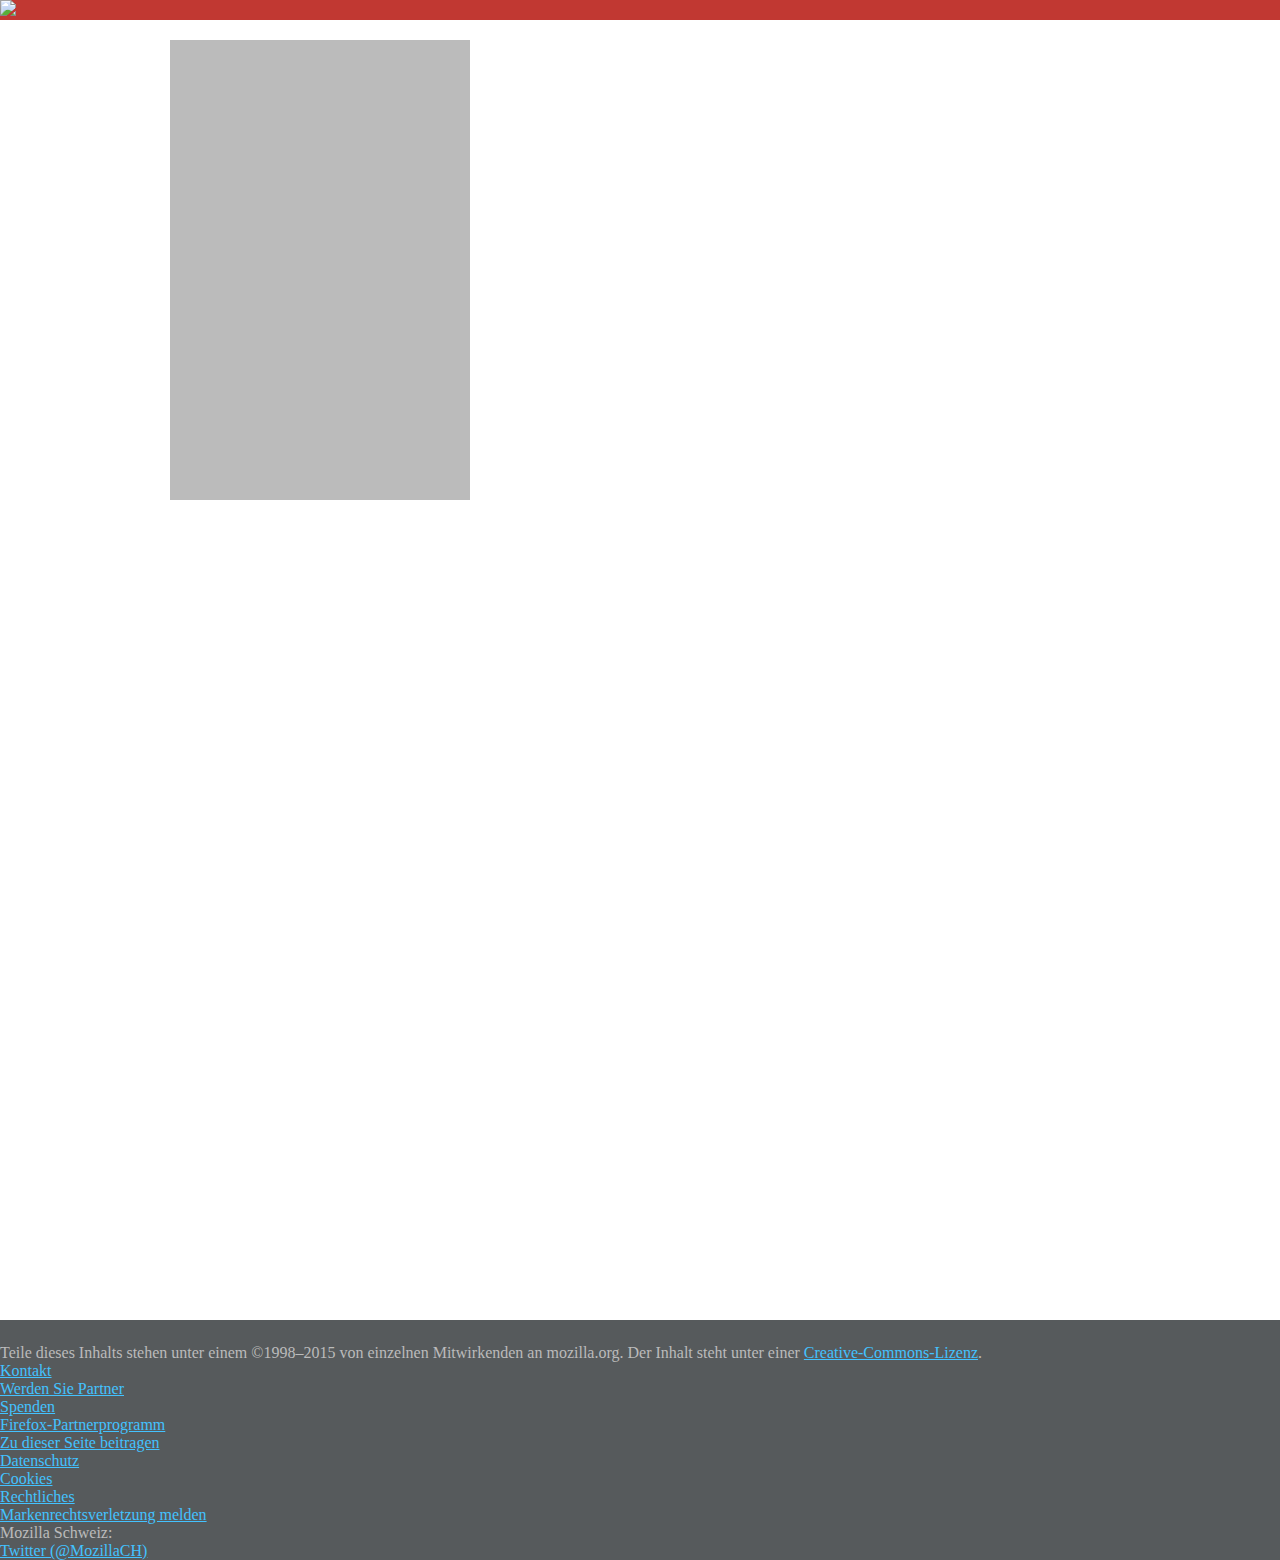
==== commit 851dad8b: "cleanup mozilla.org specific code" ====
--- a/index.html
+++ b/index.html
@@ -1,32 +1,23 @@
 <!DOCTYPE html>
 <!-- saved from url=(0027)https://www.mozilla.org/de/ -->
-<html class="osx x86 js loaded" lang="de" dir="ltr" data-latest-firefox="36.0.4" data-esr-versions="[31]">
+<html>
 <head>
+    <base target=_blank">
     <meta http-equiv="Content-Type" content="text/html; charset=UTF-8">
     <meta charset="utf-8">
 
     <meta name="viewport" content="width=device-width, initial-scale=1">
 
     <title>TODO</title>
-    <meta name="description" content="Wussten Sie das? Mozilla – der Entwickler von Firefox – kämpft dafür, dass das Internet eine weltweite öffentliche Ressource bleibt, die für alle offen und zugänglich ist.">
+    <meta name="description" content="">
 
     <link rel="stylesheet" type="text/css" href="resources/main.css">
-
-    <!-- Tabzilla intergration -->
-    <link href="https://mozorg.cdn.mozilla.net/media/css/tabzilla-min.css" rel="stylesheet" />
-    <script src="https://mozorg.cdn.mozilla.net/tabzilla/tabzilla.js"></script>
 </head>
 <body>
-    <header id="masthead">
-        <div class="container">
-            <a href="/en-US/" id="tabzilla" data-infobar="update translation" aria-label="Mozilla links">Mozilla</a>
-        </div>
-    </header>
+    <header id="masthead"></header>
     <main role="main">
         <header class="main-header">
-            <div class="container">
-                <h1><img class="js" src="resources/mozilla-wordmark-white-high-res.png" data-high-res="true" width="313" alt="Mozilla" height="82"></h1>
-            </div>
+            <img src="resources/mozilla-wordmark-white-high-res.png">
         </header>
         <section class="promo-grid-wrapper">
             <div class="promo-grid-inner">
@@ -37,5 +28,38 @@
             </div>
         </section>
     </main>
+    <footer id="colophon" class="">
+        <nav class="row">
+            <div class="col col-1">
+                <h1 class="logo"><a href="https://mozilla.org/">Mozilla</a></h1>
+                <p class="license">Teile dieses Inhalts stehen unter einem ©1998–2015 von einzelnen Mitwirkenden an mozilla.org. Der Inhalt steht unter einer <a href="https://mozilla.org/foundation/licensing/website-content/">Creative-Commons-Lizenz</a>.</p>
+            </div>
+            <div class="col col-2">
+                <ul class="links-join">
+                    <li><a href="https://mozilla.org/contact/spaces/">Kontakt</a></li>
+                    <li class="wrap"><a href="https://mozilla.org/about/partnerships/">Werden Sie Partner</a></li>
+                    <li class="clear"><a href="https://sendto.mozilla.org/page/contribute/" class="donate">Spenden</a></li>
+                    <li class="wrap"><a href="https://affiliates.mozilla.org/">Firefox-Partnerprogramm</a></li>
+                    <li class="clear"><a href="https://wiki.mozilla.org/Webdev/GetInvolved/mozilla.org">Zu dieser Seite beitragen</a></li>
+                </ul>
+                <ul class="links-legal">
+                    <li><a href="https://mozilla.org/privacy/">Datenschutz</a></li>
+                    <li class="wrap"><a href="https://mozilla.org/privacy/websites/#cookies">Cookies</a></li>
+                    <li class="wrap"><a href="https://mozilla.org/about/legal/">Rechtliches</a></li>
+                    <li class="clear"><a href="https://mozilla.org/about/legal/fraud-report/">Markenrechtsverletzung melden</a></li>
+                </ul>
+            </div>
+            <div class="col col-3">
+                <ul class="links-social">
+                    <li>
+                    Mozilla Schweiz:
+                    <ul>
+                        <li><a href="https://twitter.com/MozillaCH">Twitter<span> (@MozillaCH)</span></a></li>
+                    </ul>
+                    </li>
+                </ul>
+            </div>
+        </nav>
+    </footer> 
 </body>
-</html>+</html>
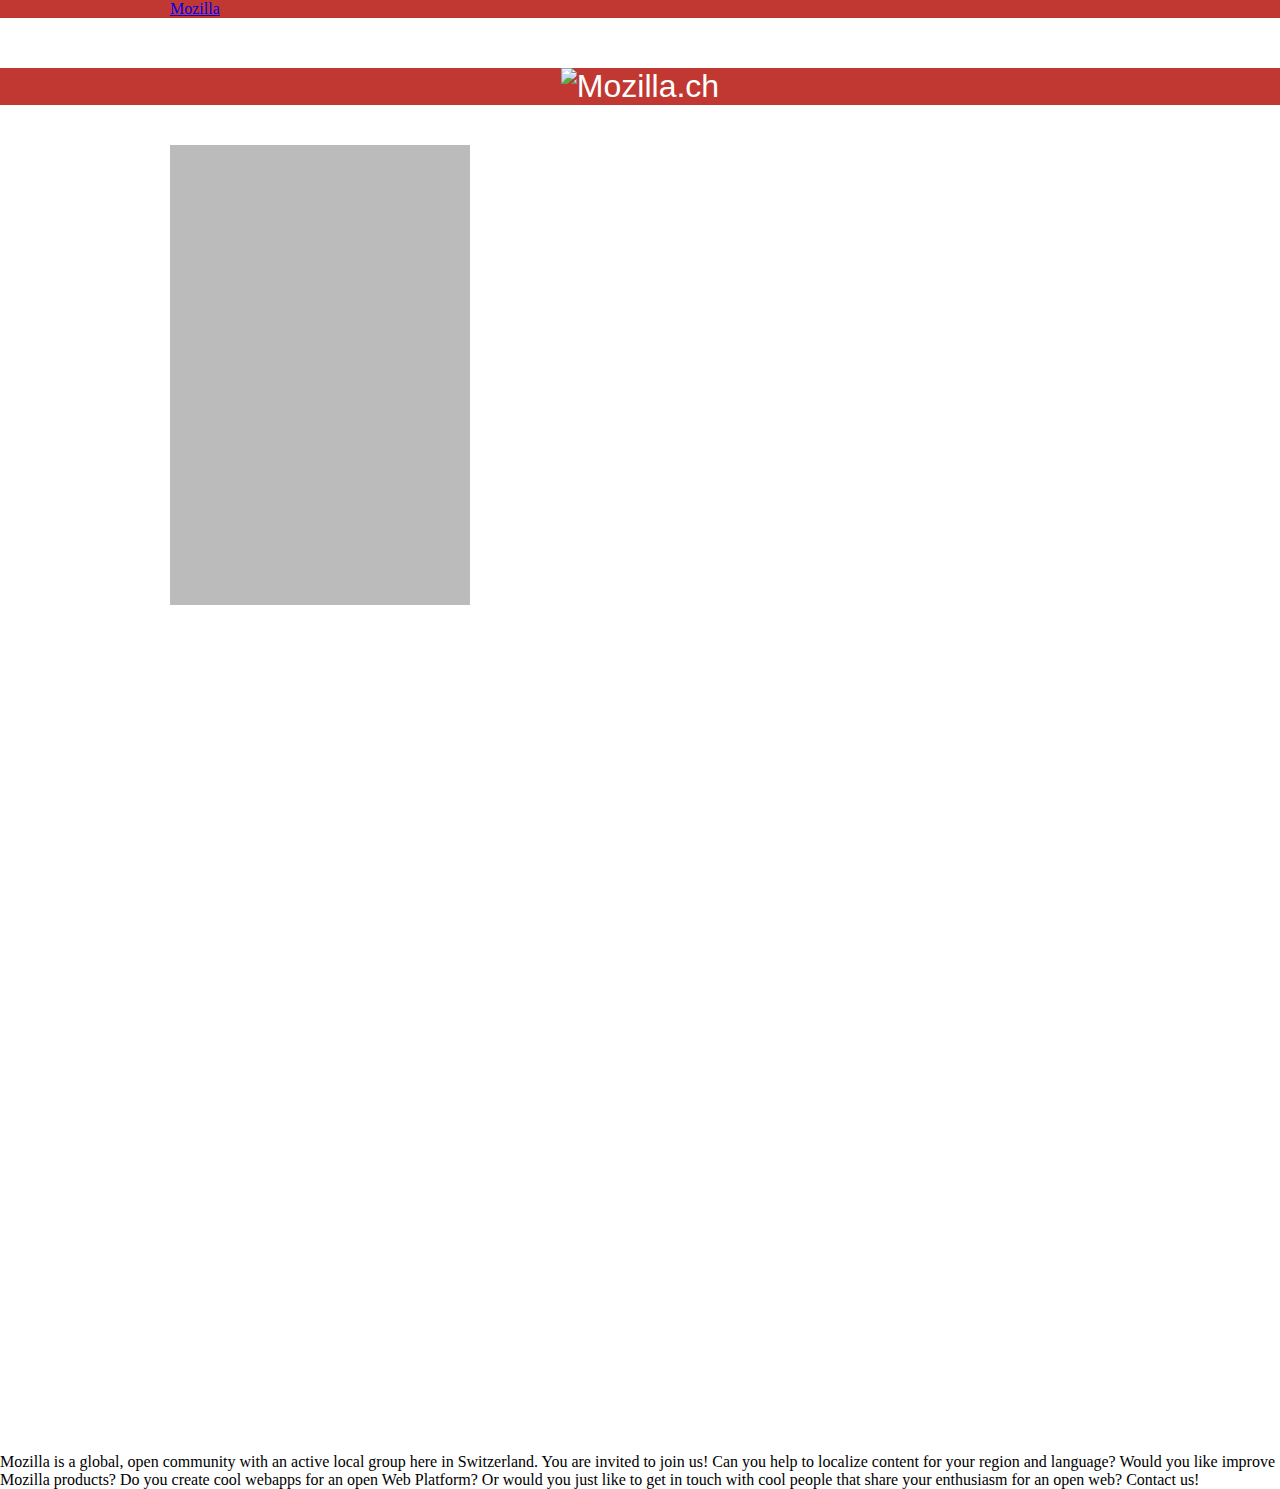
==== commit e50eb4d4: "Replace mozilla logo with mozilla.ch logo" ====
--- a/index.html
+++ b/index.html
@@ -1,23 +1,32 @@
 <!DOCTYPE html>
 <!-- saved from url=(0027)https://www.mozilla.org/de/ -->
-<html>
+<html class="osx x86 js loaded" lang="de" dir="ltr" data-latest-firefox="36.0.4" data-esr-versions="[31]">
 <head>
-    <base target=_blank">
     <meta http-equiv="Content-Type" content="text/html; charset=UTF-8">
     <meta charset="utf-8">
 
     <meta name="viewport" content="width=device-width, initial-scale=1">
 
     <title>TODO</title>
-    <meta name="description" content="">
+    <meta name="description" content="Wussten Sie das? Mozilla – der Entwickler von Firefox – kämpft dafür, dass das Internet eine weltweite öffentliche Ressource bleibt, die für alle offen und zugänglich ist.">
 
     <link rel="stylesheet" type="text/css" href="resources/main.css">
+
+    <!-- Tabzilla intergration -->
+    <link href="https://mozorg.cdn.mozilla.net/media/css/tabzilla-min.css" rel="stylesheet" />
+    <script src="https://mozorg.cdn.mozilla.net/tabzilla/tabzilla.js"></script>
 </head>
 <body>
-    <header id="masthead"></header>
+    <header id="masthead">
+        <div class="container">
+            <a href="/en-US/" id="tabzilla" data-infobar="update translation" aria-label="Mozilla links">Mozilla</a>
+        </div>
+    </header>
     <main role="main">
         <header class="main-header">
-            <img src="resources/mozilla-wordmark-white-high-res.png">
+            <div class="container">
+                <h1><img src="resources/mozillach_wordmark-white.svg" width="403" alt="Mozilla.ch" height="82"></h1>
+            </div>
         </header>
         <section class="promo-grid-wrapper">
             <div class="promo-grid-inner">
@@ -27,39 +36,10 @@
                 </ul>
             </div>
         </section>
+        <section class="getinvolved">
+            <h2>Get Involved</h2>
+            <p>Mozilla is a global, open community with an active local group here in Switzerland. You are invited to join us! Can you help to localize content for your region and language? Would you like improve Mozilla products? Do you create cool webapps for an open Web Platform? Or would you just like to get in touch with cool people that share your enthusiasm for an open web? Contact us!</p>
+        </section>
     </main>
-    <footer id="colophon" class="">
-        <nav class="row">
-            <div class="col col-1">
-                <h1 class="logo"><a href="https://mozilla.org/">Mozilla</a></h1>
-                <p class="license">Teile dieses Inhalts stehen unter einem ©1998–2015 von einzelnen Mitwirkenden an mozilla.org. Der Inhalt steht unter einer <a href="https://mozilla.org/foundation/licensing/website-content/">Creative-Commons-Lizenz</a>.</p>
-            </div>
-            <div class="col col-2">
-                <ul class="links-join">
-                    <li><a href="https://mozilla.org/contact/spaces/">Kontakt</a></li>
-                    <li class="wrap"><a href="https://mozilla.org/about/partnerships/">Werden Sie Partner</a></li>
-                    <li class="clear"><a href="https://sendto.mozilla.org/page/contribute/" class="donate">Spenden</a></li>
-                    <li class="wrap"><a href="https://affiliates.mozilla.org/">Firefox-Partnerprogramm</a></li>
-                    <li class="clear"><a href="https://wiki.mozilla.org/Webdev/GetInvolved/mozilla.org">Zu dieser Seite beitragen</a></li>
-                </ul>
-                <ul class="links-legal">
-                    <li><a href="https://mozilla.org/privacy/">Datenschutz</a></li>
-                    <li class="wrap"><a href="https://mozilla.org/privacy/websites/#cookies">Cookies</a></li>
-                    <li class="wrap"><a href="https://mozilla.org/about/legal/">Rechtliches</a></li>
-                    <li class="clear"><a href="https://mozilla.org/about/legal/fraud-report/">Markenrechtsverletzung melden</a></li>
-                </ul>
-            </div>
-            <div class="col col-3">
-                <ul class="links-social">
-                    <li>
-                    Mozilla Schweiz:
-                    <ul>
-                        <li><a href="https://twitter.com/MozillaCH">Twitter<span> (@MozillaCH)</span></a></li>
-                    </ul>
-                    </li>
-                </ul>
-            </div>
-        </nav>
-    </footer> 
 </body>
 </html>
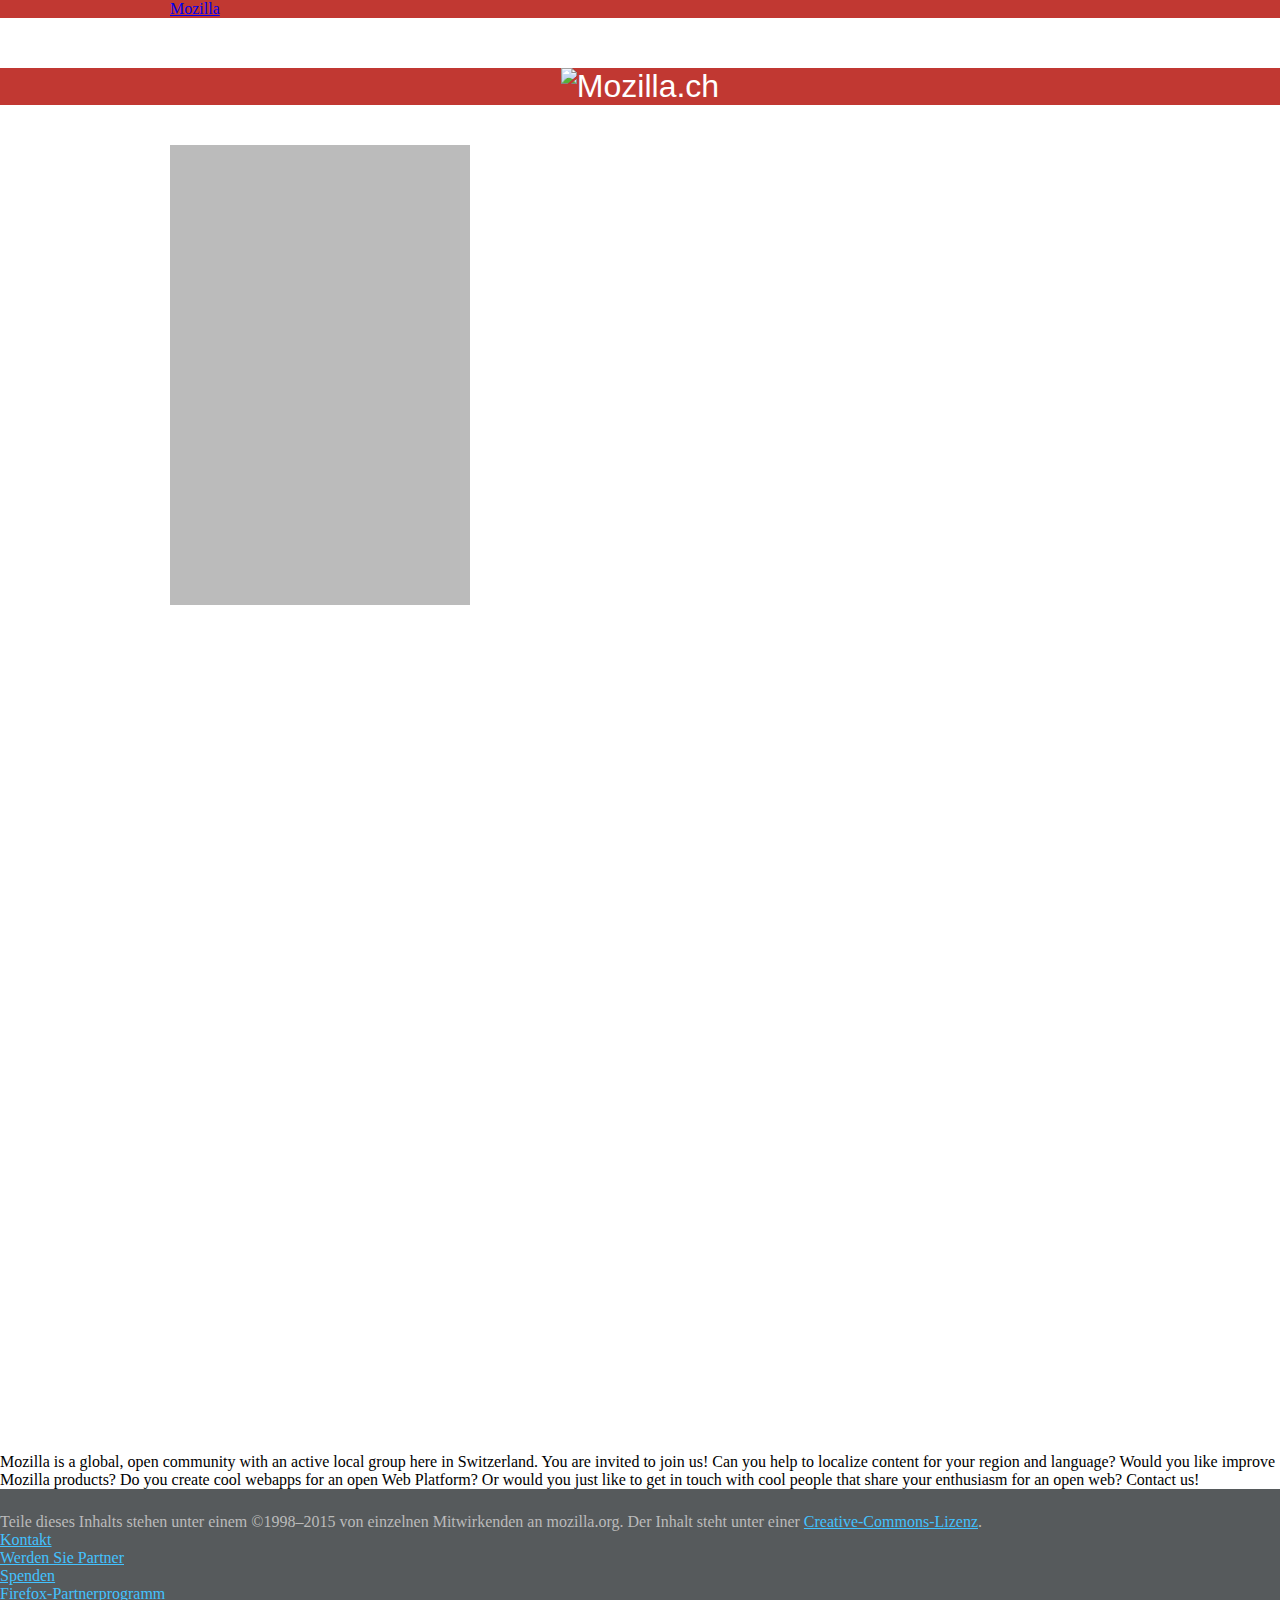
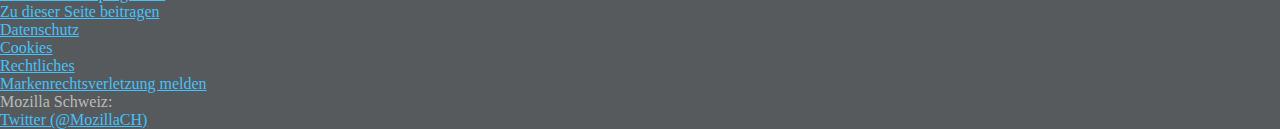
==== commit d68d082b: "Merge branch 'master' into footer" ====
--- a/index.html
+++ b/index.html
@@ -1,14 +1,15 @@
 <!DOCTYPE html>
 <!-- saved from url=(0027)https://www.mozilla.org/de/ -->
-<html class="osx x86 js loaded" lang="de" dir="ltr" data-latest-firefox="36.0.4" data-esr-versions="[31]">
+<html>
 <head>
+    <base target=_blank">
     <meta http-equiv="Content-Type" content="text/html; charset=UTF-8">
     <meta charset="utf-8">
 
     <meta name="viewport" content="width=device-width, initial-scale=1">
 
     <title>TODO</title>
-    <meta name="description" content="Wussten Sie das? Mozilla – der Entwickler von Firefox – kämpft dafür, dass das Internet eine weltweite öffentliche Ressource bleibt, die für alle offen und zugänglich ist.">
+    <meta name="description" content="">
 
     <link rel="stylesheet" type="text/css" href="resources/main.css">
 
@@ -41,5 +42,38 @@
             <p>Mozilla is a global, open community with an active local group here in Switzerland. You are invited to join us! Can you help to localize content for your region and language? Would you like improve Mozilla products? Do you create cool webapps for an open Web Platform? Or would you just like to get in touch with cool people that share your enthusiasm for an open web? Contact us!</p>
         </section>
     </main>
+    <footer id="colophon" class="">
+        <nav class="row">
+            <div class="col col-1">
+                <h1 class="logo"><a href="https://mozilla.org/">Mozilla</a></h1>
+                <p class="license">Teile dieses Inhalts stehen unter einem ©1998–2015 von einzelnen Mitwirkenden an mozilla.org. Der Inhalt steht unter einer <a href="https://mozilla.org/foundation/licensing/website-content/">Creative-Commons-Lizenz</a>.</p>
+            </div>
+            <div class="col col-2">
+                <ul class="links-join">
+                    <li><a href="https://mozilla.org/contact/spaces/">Kontakt</a></li>
+                    <li class="wrap"><a href="https://mozilla.org/about/partnerships/">Werden Sie Partner</a></li>
+                    <li class="clear"><a href="https://sendto.mozilla.org/page/contribute/" class="donate">Spenden</a></li>
+                    <li class="wrap"><a href="https://affiliates.mozilla.org/">Firefox-Partnerprogramm</a></li>
+                    <li class="clear"><a href="https://wiki.mozilla.org/Webdev/GetInvolved/mozilla.org">Zu dieser Seite beitragen</a></li>
+                </ul>
+                <ul class="links-legal">
+                    <li><a href="https://mozilla.org/privacy/">Datenschutz</a></li>
+                    <li class="wrap"><a href="https://mozilla.org/privacy/websites/#cookies">Cookies</a></li>
+                    <li class="wrap"><a href="https://mozilla.org/about/legal/">Rechtliches</a></li>
+                    <li class="clear"><a href="https://mozilla.org/about/legal/fraud-report/">Markenrechtsverletzung melden</a></li>
+                </ul>
+            </div>
+            <div class="col col-3">
+                <ul class="links-social">
+                    <li>
+                    Mozilla Schweiz:
+                    <ul>
+                        <li><a href="https://twitter.com/MozillaCH">Twitter<span> (@MozillaCH)</span></a></li>
+                    </ul>
+                    </li>
+                </ul>
+            </div>
+        </nav>
+    </footer> 
 </body>
 </html>
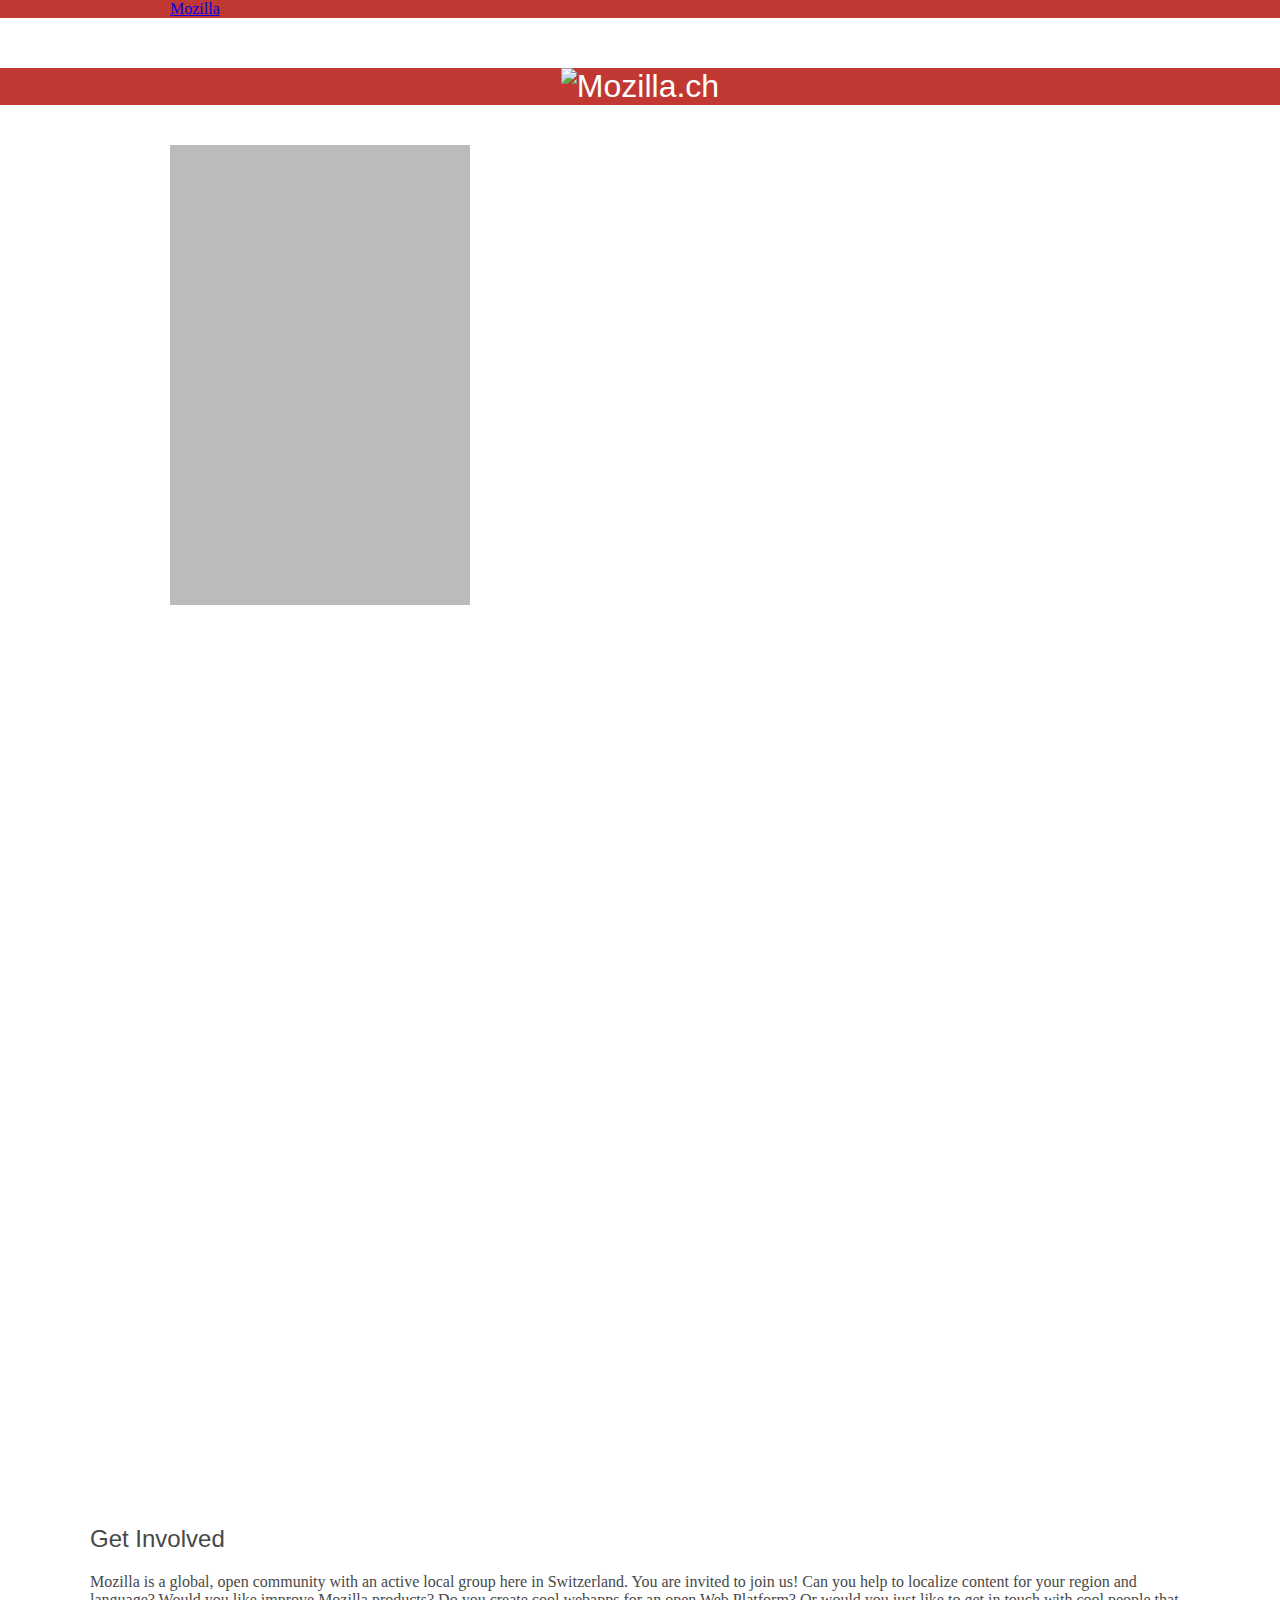
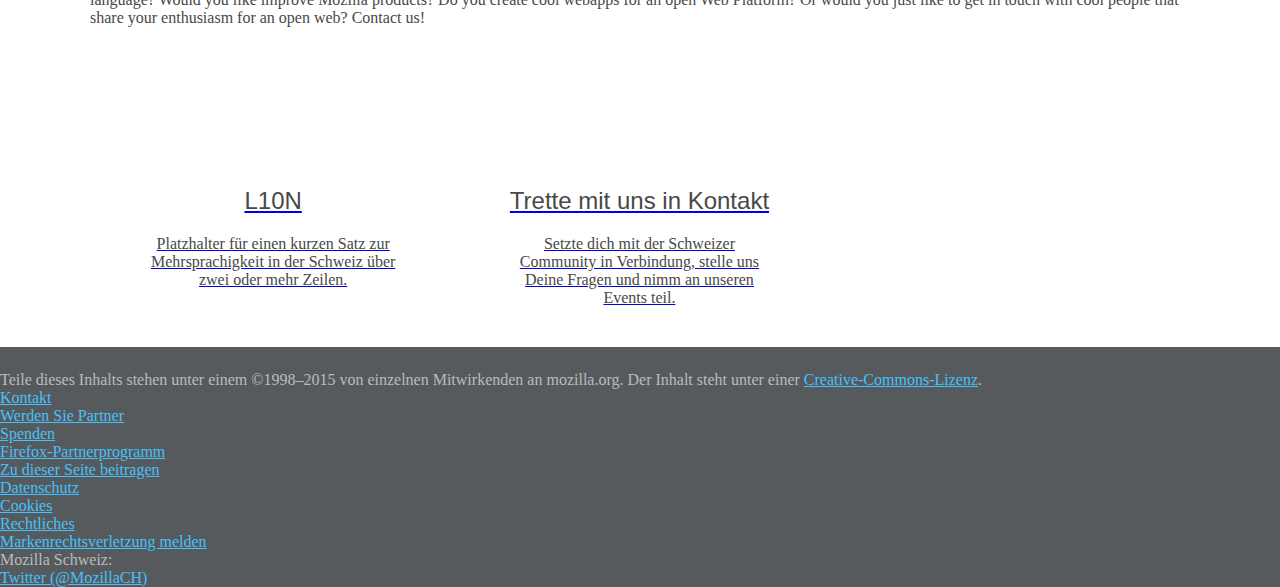
==== commit 6edc5806: "added contact section" ====
--- a/index.html
+++ b/index.html
@@ -37,9 +37,27 @@
                 </ul>
             </div>
         </section>
-        <section class="getinvolved">
-            <h2>Get Involved</h2>
-            <p>Mozilla is a global, open community with an active local group here in Switzerland. You are invited to join us! Can you help to localize content for your region and language? Would you like improve Mozilla products? Do you create cool webapps for an open Web Platform? Or would you just like to get in touch with cool people that share your enthusiasm for an open web? Contact us!</p>
+        <section class="module" id="secondary-links">
+            <div class="container">
+                <div class="get-involved">
+                    <h2>Get Involved</h2>
+                    <p>Mozilla is a global, open community with an active local group here in Switzerland. You are invited to join us! Can you help to localize content for your region and language? Would you like improve Mozilla products? Do you create cool webapps for an open Web Platform? Or would you just like to get in touch with cool people that share your enthusiasm for an open web? Contact us!</p>
+                </div>
+                <ul>
+                    <li>
+                    <a class="l10n" rel="external" href="https://l10n.mozilla.org/">
+                        <h2>L10N</h2>
+			<p>Platzhalter für einen kurzen Satz zur Mehrsprachigkeit in der Schweiz über zwei oder mehr Zeilen.</p>
+                    </a>
+                    </li>
+                    <li>
+                    <a class="contact" rel="external" href="mailto:nobody@mozilla.org">
+			<h2>Trette mit uns in Kontakt</h2>
+                        <p>Setzte dich mit der Schweizer Community in Verbindung, stelle uns Deine Fragen und nimm an unseren Events teil.</p>
+                    </a>
+                    </li>
+                </ul>
+            </div>
         </section>
     </main>
     <footer id="colophon" class="">
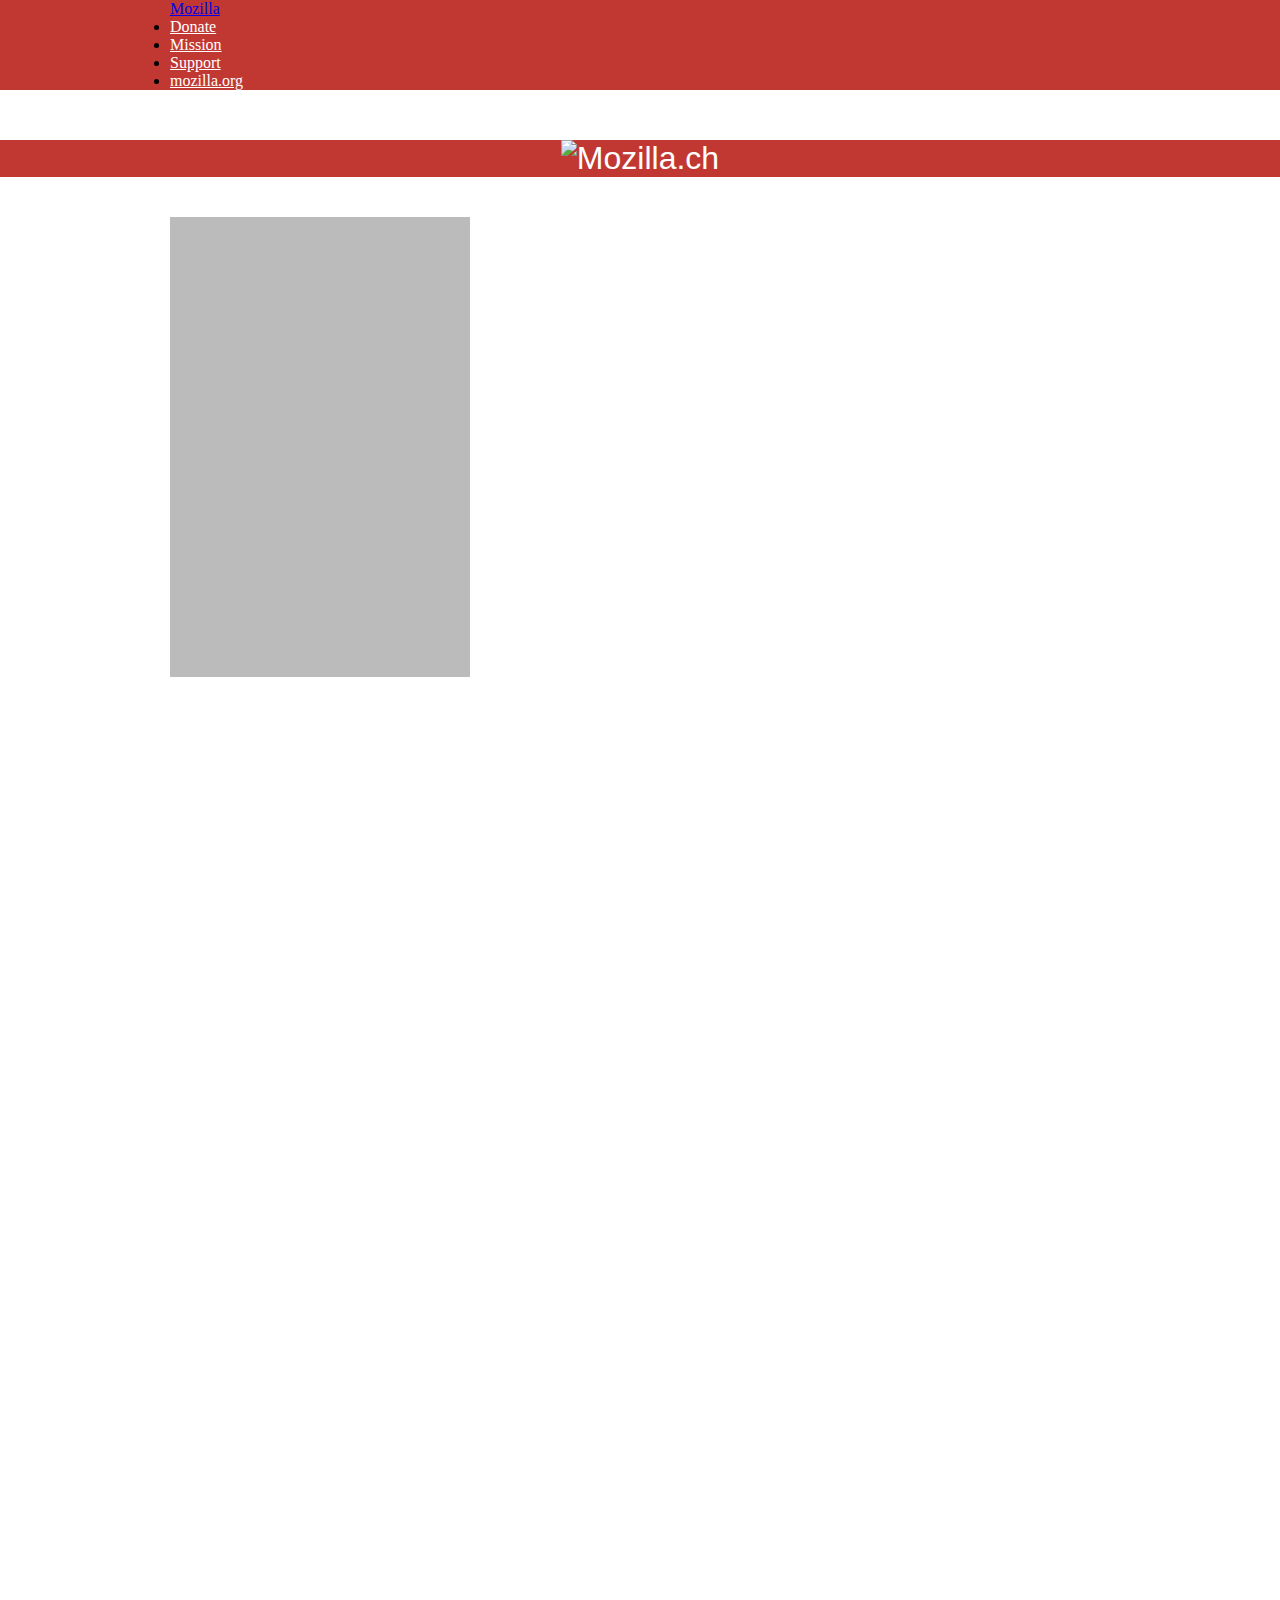
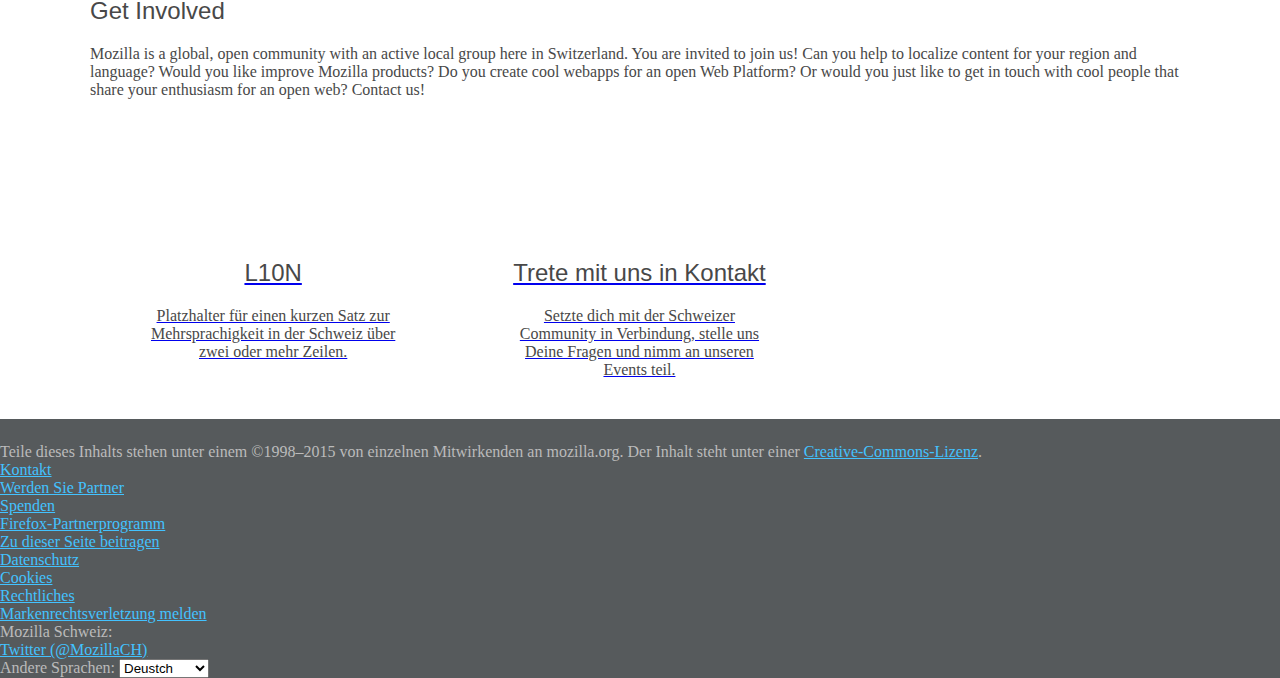
==== commit 3a401812: "language switcher added" ====
--- a/index.html
+++ b/index.html
@@ -8,7 +8,7 @@
 
     <meta name="viewport" content="width=device-width, initial-scale=1">
 
-    <title>TODO</title>
+    <title>mozilla.ch</title>
     <meta name="description" content="">
 
     <link rel="stylesheet" type="text/css" href="resources/main.css">
@@ -21,6 +21,14 @@
     <header id="masthead">
         <div class="container">
             <a href="/en-US/" id="tabzilla" data-infobar="update translation" aria-label="Mozilla links">Mozilla</a>
+            <nav id="nav-main" role="navigation">
+              <ul id="nav-main-menu">
+                <li class="first"><a data-name="donate" href="https://sendto.mozilla.org/page/contribute/">Donate</a></li>
+                <li><a data-name="mission" href="https://www.mozilla.org/mission">Mission</a></li>
+                <li><a data-name="support" href="https://support.mozilla.org/">Support</a></li>
+                <li class="last"><a data-name="community" href="https://www.mozilla.org/">mozilla.org</a></li>
+              </ul>
+            </nav>
         </div>
     </header>
     <main role="main">
@@ -47,12 +55,12 @@
                     <li>
                     <a class="l10n" rel="external" href="https://l10n.mozilla.org/">
                         <h2>L10N</h2>
-			<p>Platzhalter für einen kurzen Satz zur Mehrsprachigkeit in der Schweiz über zwei oder mehr Zeilen.</p>
+                        <p>Platzhalter für einen kurzen Satz zur Mehrsprachigkeit in der Schweiz über zwei oder mehr Zeilen.</p>
                     </a>
                     </li>
                     <li>
                     <a class="contact" rel="external" href="mailto:nobody@mozilla.org">
-			<h2>Trette mit uns in Kontakt</h2>
+                        <h2>Trete mit uns in Kontakt</h2>
                         <p>Setzte dich mit der Schweizer Community in Verbindung, stelle uns Deine Fragen und nimm an unseren Events teil.</p>
                     </a>
                     </li>
@@ -90,6 +98,21 @@
                     </ul>
                     </li>
                 </ul>
+                <div class="lang-switcher">
+                    <form id="lang_form">
+                        <label for="language">Andere Sprachen:</label>
+                            <select id="language" name="lang">
+                                <option lang="de-ch" value="de-ch">Deustch</option>
+                                <option lang="en" value="en">English</option>
+                                <option lang="fr-ch" value="fr-ch">Français</option>
+                                <option lang="it-ch" value="it-ch">Italiano</option>
+                                <option lang="rm" value="rm">Rumantsch</option>
+                        </select>
+                        <noscript>
+                            <button type="submit">Go</button>
+                        </noscript>
+                    </form>
+                </div>
             </div>
         </nav>
     </footer> 
